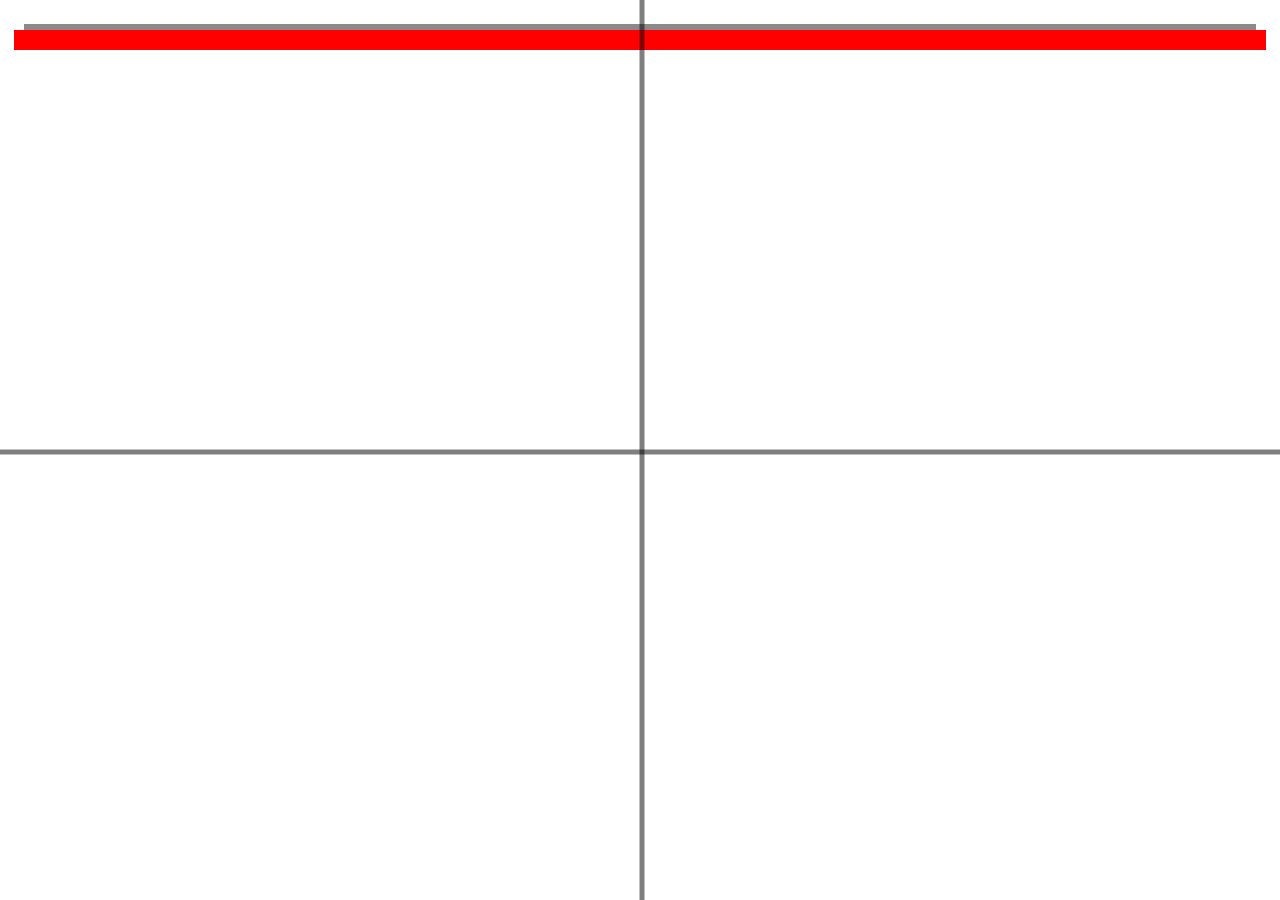
==== dl4ss-page/scrolly_telling/juanWorldChartScroller/index.html @ ccd2ecdf "Created Scrolly Telling Template. Started Juan's World Chart." ====
<!DOCTYPE html>
<meta charset="utf-8">

<head>
    <!-- Load libraries -->
    <script src="https://d3js.org/d3.v7.min.js"></script>
    <script src="https://unpkg.com/scrollama"></script>
    <link rel="stylesheet" href="stylesheet.css">

</head>

<body>

    <main>
        <section id="background">

        </section>
        <section id="scrolly">

            <figure>
                <p id="contentScroll" center-step="1">Ptolemy`s World Map<br>A Virtual Tour</p>

                <p id="contentScroll" center-step="2">This is a story about Claudius Ptolemy and his world map, which
                    played a
                    significant
                    role in both
                    U.S. and World history. As you scroll, the story will progress on the left side of your screen.
                    On the right side, you`ll see images that correspond with the story. Pay attention to the
                    outlines that appear on the map. When you need more time to read or look at something, simply
                    stop scrolling. Sometimes you`ll be invited to click on a hyperlink, which will open a new
                    window on your computer. We hope you`ll enjoy our scrollytelling about Ptolemy`s world map!
                </p>

                <p id="contentScroll" center-step="3" class="left-location">
                    Claudius Ptolemy, who lived from approximately 100 CE to 170 CE, was a mathematician,
                    astrologer,
                    astronomer, and
                    geographer.
                </p>
                <img id="contentScroll" center-step="3" class="right-location"
                    src="https://static.wixstatic.com/media/5875bf_ecff626ee6744eb2a947378a1ea859c5~mv2.jpg">

                <p id="contentScroll" center-step="4" class="left-location">

                    He was of Greek descent but lived in Alexandria, Egypt.

                    <br><br>

                    <b>To explore Alexandria, Egypt and Greece on Google Earth,</b>
                    <a href="https://earth.google.com/web/search/Alexandria+Egypt/@31.22533488,29.9929628,-9.19573857a,60752.08211864d,35y,-0h,0t,0r/data=[base64]?authuser=0"
                        target="_blank" rel="noopener noreferrer">
                        click here
                    </a>.

                </p>
                <img id="contentScroll" center-step="4" class="right-location"
                    src="https://static.wixstatic.com/media/5875bf_e6d3c0e8cf214a338d42268654209457~mv2.png">

                <p id="contentScroll" center-step="5" class="left-location">

                    Around 150 CE, Ptolemy synthesized the extensive geographic knowledge of the Greek and Roman empires
                    in the work known as <i>Geography. Geography</i> evaluated previous measurements of the earth,
                    suggested
                    methods for projecting a spherical earth onto a plane, provided a topographical account of the
                    latitude and longitude of more than 8,000 locations throughout Europe, Asia, and Africa, explained
                    the role of astronomy in geography, and provided a mathematical guide for making maps of the Earth
                    and its regions.

                </p>
                <img id="contentScroll" center-step="5" class="right-location"
                    src="https://static.wixstatic.com/media/5875bf_56c305757fe04e22934abfa855e50df2~mv2.png">

                <p id="contentScroll" center-step="6" class="left-location">

                    After its creation, <i>Geography</i> disappeared for thousands of years, only to reappear as copies
                    in 13th
                    century Byzantium, along with maps created by Byzantine scribes using the information provided by
                    Ptolemy.

                </p>
                <img id="contentScroll" center-step="6" class="right-location"
                    src="https://static.wixstatic.com/media/5875bf_c37758a022f042acb209fef17c683fc5~mv2.png">

                <p id="contentScroll" center-step="7" class="left-location">

                    The information in <i>Geography</i> would have a profound impact on mapmaking, and in the latter
                    part of
                    the 15th century, Ptolemaic maps spread across Europe, thanks in part to the newly invented printing
                    press.

                </p>
                <img id="contentScroll" center-step="7" class="right-location"
                    src="https://static.wixstatic.com/media/5875bf_b12f6797f1a1410382b998e81cb0b588~mv2.png">

                <p id="contentScroll" center-step="8" class="left-location">

                    However, <i>Geography</i>-and the maps that it influenced-contained significant inaccuracies,
                    attributable
                    in part to Ptolemy's miscalculation of the size of the Earth, which he believed was smaller than it
                    is. This, too, would have a profound impact, famously leading Christopher to believe that he could
                    sail around the world in a shorter time than was actually the case.

                </p>
                <img id="contentScroll" center-step="8" class="right-location"
                    src="https://static.wixstatic.com/media/5875bf_5276abb7c66d4307ad64efb29ac551d6~mv2.png">

                <p id="contentScroll" center-step="9">
                    The map highlighted in this story was created in the 15th century from the information Ptolemy
                    provided. Like all maps, it tells its own story-what people knew and did not know about the world at
                    the time the map was made. <br><br> Before we continue take some time to study the map. What do you
                    notice?
                    What looks familiar and accurate? What looks unfamiliar or inaccurate? What do you wonder? <br><br>
                    When
                    you're ready, keep scrolling to learn more.
                </p>

                <img id="contentScroll" center-step="10"
                    src="https://static.wixstatic.com/media/5875bf_c70161013ebe4a5384411d37824033e8~mv2.jpg">

                <p id="contentScroll" center-step="11" class="left-location">

                    Ptolemy knew a lot about the Mediterranean region. For the Greeks, the Mediterranean was the center
                    of the inhabited world. Therefore, the region is represented fairly accurately on the map.


                </p>
                <div class="mapContainer" persistent="TRUE">
                    <img id="contentScroll" center-step="11" class="right-location" persistent="TRUE" transition="TRUE"
                        src="https://static.wixstatic.com/media/5875bf_c70161013ebe4a5384411d37824033e8~mv2.jpg">
                    <div class="highlight one" id="contentScroll" center-step="11"></div>
                    <div class="highlight two" id="contentScroll" center-step="12"></div>

                </div>




            </figure>

            <article>
                <div class="step" data-step="0"></div>

                <div class="spacer"></div>

                <div class="step" data-step="1"></div>
                <div class="spacer"></div>

                <div class="step" data-step="2"></div>
                <div class="spacer"></div>

                <div class="step" data-step="3"></div>
                <div class="spacer"></div>

                <div class="step" data-step="4"></div>
                <div class="spacer"></div>

                <div class="step" data-step="5"></div>
                <div class="spacer"></div>

                <div class="step" data-step="6"></div>
                <div class="spacer"></div>

                <div class="step" data-step="7"></div>
                <div class="spacer"></div>

                <div class="step" data-step="8"></div>
                <div class="spacer"></div>

                <div class="step" data-step="9"></div>
                <div class="spacer"></div>

                <div class="step" data-step="10"></div>
                <div class="spacer"></div>

                <div class="step" data-step="11"></div>
                <div class="spacer"></div>

                <div class="step" data-step="12"></div>
                <div class="spacer"></div>

                <div class="step" data-step="13"></div>
                <div class="spacer"></div>


            </article>

            <figure>
                <img id="imageScroll">
            </figure>
        </section>

        <section id="outro"></section>
    </main>

    <!-- Create a div where the graph will take place -->
    <div id="dataplot"></div>

    <script>
        // using d3 for convenience
        var main = d3.select("main");
        var scrolly = main.select("#scrolly");
        var figure = scrolly.select("figure");
        var article = scrolly.select("article");
        var step = article.selectAll(".step");
        var spacer = article.selectAll(".spacer");

        // const images = [
        //     "https://www.google.com/logos/doodles/2026/dr-martin-luther-king-jr-day-2026-6753651837110996-2x.png",
        //     "https://www.google.com/logos/doodles/2025/mothers-day-2025-dec-22-6753651837110688-2x.png",
        //     "https://www.google.com/logos/doodles/2025/thanksgiving-2025-6753651837111179.2-2x.png",
        //     "https://www.google.com/logos/doodles/2025/googles-27th-birthday-6753651837110886.2-2x.png"
        // ];

        // initialize the scrollama
        var scroller = scrollama();


        // generic window resize listener event
        function handleResize() {
            // 1. update height of step elements
            // var stepH = Math.floor(window.innerHeight * 0.75);

            var stepH = 500;
            step.style("height", stepH + "px");

            spacer.style("height", "500px");

            var figureHeight = window.innerHeight / 1.5;
            var figureMarginTop = (window.innerHeight - figureHeight) / 2;

            figure
                .style("height", figureHeight + "px")
                .style("top", figureMarginTop + "px");


            // 3. tell scrollama to update new element dimensions
            // scroller.resize();
        }

        // scrollama event handlers
        function handleStepEnter(response) {

            // var centerElement = document.querySelector("[center-step ='" + `${response.index}` + "']");

            currentElement = d3.selectAll("[center-step ='" + `${response.index}` + "']");

            currentElement.classed("is-current", true);

            // add color to current step only
            step.classed("is-active", function (d, i) {
                return i === response.index;
            });

            var currentElement = document.querySelector("[data-step ='" + `${response.index}` + "']");

            currentElement.classList.remove("is-fading-out");
        }

        function handleStepExit(response) {
            console.log(response);
            // response = { element, direction, index }

            d3.select("[center-step ='" + `${response.index}` + "']").classed("is-current", false);


            // add color to current step only
            step.classed("is-fading-out", function (d, i) {
                return i === response.index;
            });

            var currentElement = document.querySelector("[data-step ='" + `${response.index}` + "']");

            currentElement.classList.remove("is-active");
        }

        function handleStepProgress(response) {
            console.log(response);

            let opacity;

            // Defining the current element;
            currentElement = d3.selectAll("[center-step ='" + `${response.index}` + "']");
            allElements = d3.selectAll("#contentScroll:not([center-step ='" + `${response.index}` + "'])");

            // Selecting persistent element;
            persistentMap = d3.selectAll("[persistent = TRUE]")
            transitionMap = d3.selectAll("[transition = TRUE]")



            currentElement.classed("is-current", true);
            allElements.classed("is-current", false);

            if (response.progress <= 0.33) {

                // Fade in: from 0 to 1 over the first 33%
                opacity = (response.progress) * 3;

                // opacity = 1;

            } else if (response.progress > 0.33 && response.progress < 0.66) {

                // Stay at opacity 1 between 33% and 66%
                opacity = 1;

            } else {
                // Fade out: from 1 to 0 over the last 33%
                opacity = 3 - response.progress * 3;
                // opacity = 1;

            }

            // if (response.progress > 1) {
            //     currentElement.classed("is-current", false);
            // } else if (response.progress < 0) {
            //     currentElement.classed("is-current", false);
            // } else {
            //     currentElement.classed("is-current", true);
            // }

            currentElement.style("opacity", opacity);

            if (response.index === 11 && response.progress <= 0.33) {
                // Fade in: from 0 to 1 over the first 33%
                opacity = (response.progress) * 3;

                persistentMap.style("opacity", opacity);

            } else if (response.index === 13 && response.progress >= 0.66) {

                opacity = 3 - response.progress * 3;

                persistentMap.style("opacity", opacity);

            } else if (response.index >= 11 && response.index <= 13) {

                persistentMap.style("opacity", 1);

            }  else {

                persistentMap.style("opacity", 0);
            }

            if (response.index === 12 && response.progress > 0 && response.progress < 1) {
                d3.select(".mapContainer")
                    .classed("transition", true);
            } else {

                d3.select(".mapContainer")
                    .classed("transition", false);

            }

        }

        function init() {

            // Setup resize event listener
            window.addEventListener("resize", handleResize);

            // 1. force a resize on load to ensure proper dimensions are sent to scrollama
            handleResize();

            // window.addEventListener("resize", handleResize);

            // 2. setup the scroller passing options
            // 		this will also initialize trigger observations
            // 3. bind scrollama event handlers (this can be chained like below)
            scroller
                .setup({
                    step: "#scrolly article .step",
                    offset: 0.5,
                    progress: true,
                    debug: false
                })
                // .onStepEnter(handleStepEnter)
                // .onStepExit(handleStepExit);
                .onStepProgress(handleStepProgress);
        }

        // kick things off
        init();
    </script>

    <div class="debug-crosshair"></div>


</body>
---- dl4ss-page/scrolly_telling/juanWorldChartScroller/stylesheet.css ----
#scrolly {
    position: relative;
    background-color: #ffffff;
    padding: 1rem;
    width: 100%;
    box-sizing: border-box;
}

article {
    position: relative;
    padding: 0;
    /* max-width: 20rem; */
    /* margin: 0 auto; */
    width: 100%;
}

section {
    pointer-events: none;
    background: none;
    width: 100%;
    box-sizing: border-box;

}

figure {
    position: sticky;
    display: flex;
    align-items: center;
    justify-content: center;
    left: 1rem;
    width: 100%;
    margin: 0;
    background-color: #8a8a8a;

}

figure p {
    text-align: center;
    padding: 1rem;
    position: absolute;
    opacity: 0;
    font-size: 2rem;
    color: #000000;
    pointer-events: none;
    z-index: 999;

}

figure img {
    opacity: 0;
    width: 800px;
    object-fit: scale-down;
    max-height: fit-content;

}

figure p.is-current {
    opacity: 1;
    pointer-events: auto;
    z-index: 999;
}

.step-content {
    position: relative;
    width: 100%;
}

.left-location,
.right-location {
    position: absolute;
}

.left-location {
    left: 0%;
    width: 500px;
}

.right-location {
    right: 5%;
    width: 500px;
    object-fit: scale-down;
}

/* figure img.is-current {
    opacity: 1;
} */

.spacer {
    margin: 0;
    color: #ffffff;
    background-color: rgba(95, 68, 68, 0);
    opacity: 0;
    outline: 10px solid red;
}

.step {
    margin: 0;
    color: #ffffff;
    background-color: rgba(95, 68, 68, 0);
    opacity: 1;
    /* Adjust outline for debug help */
    outline: 10px solid red;
    z-index: 0;
}

.step:last-child {
    margin-bottom: 5rem;
    /* I'm sure there's a way to programatically center the last child, but this works for now.*/
    opacity: 1;
}

.step.is-fading-in p {
    /* background-color: goldenrod;
    color: #3b3b3b; */
    position: sticky;
    place-items: center;
    top: 50%;
    /* transform: translateY(-50%); */
    margin: 0;
}

.step.is-active p {
    background-color: goldenrod;
    color: #3b3b3b;
    position: sticky;
    top: 50%;
    /* transform: translateY(-50%); */
    margin: 0;
}

.step.is-fading-out p {
    /* background-color: goldenrod;
    color: #3b3b3b; */
    position: sticky;
    top: 50%;
    /* transform: translateY(-50%); */
    margin: 0;
}

.step p {
    text-align: center;
    padding: 1rem;
    font-size: 1.5rem;
    background-color: #3b3b3b;
}

.debug-crosshair {
    position: fixed;
    top: 0;
    left: 0;
    opacity: 1;
    width: 100vw;
    height: 100vh;
    pointer-events: none;
}

.debug-crosshair::before,
.debug-crosshair::after {
    content: "";
    position: absolute;
    background: rgba(0, 0, 0, 0.5);
}

/* Vertical line */
.debug-crosshair::before {
    width: 5px;
    height: 100%;
    left: 50%;
    transform: translateX(-0.5px);
}

/* Horizontal line */
.debug-crosshair::after {
    height: 5px;
    width: 100%;
    top: 50%;
    transform: translateY(-0.5px);
}
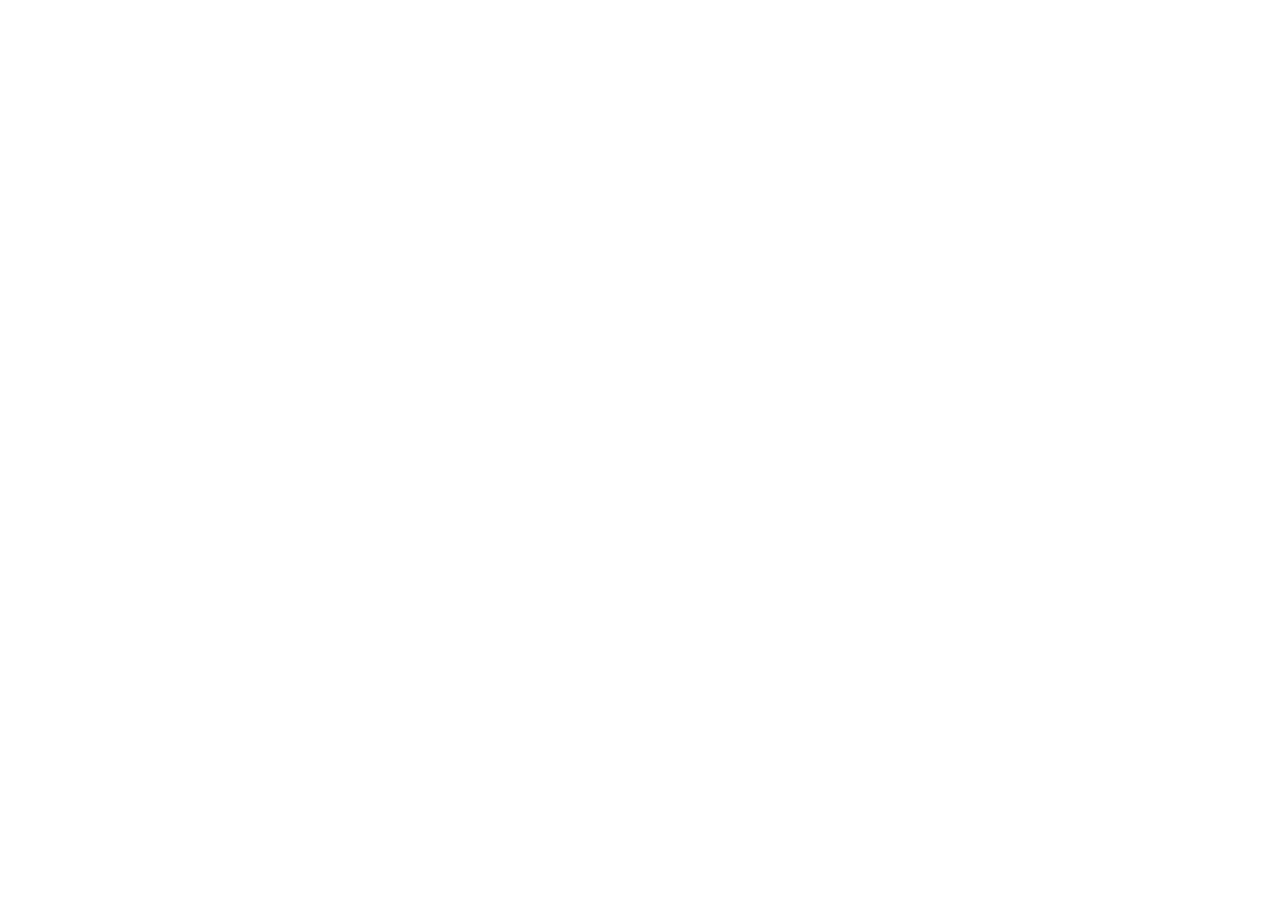
==== commit a9caa7dc: "Fixed an issue with steps entering and exiting in the template. Started to add de la Cosa content." ====
--- a/dl4ss-page/scrolly_telling/juanWorldChartScroller/index.html
+++ b/dl4ss-page/scrolly_telling/juanWorldChartScroller/index.html
@@ -2,6 +2,9 @@
 <meta charset="utf-8">
 
 <head>
+
+    <!-- This is a template for scrolly tellers. This can
+     either be for gradual progress or discrete steps. -->
     <!-- Load libraries -->
     <script src="https://d3js.org/d3.v7.min.js"></script>
     <script src="https://unpkg.com/scrollama"></script>
@@ -12,176 +15,48 @@
 <body>
 
     <main>
+        <!-- Currently unused -->
         <section id="background">
 
         </section>
         <section id="scrolly">
 
             <figure>
-                <p id="contentScroll" center-step="1">Ptolemy`s World Map<br>A Virtual Tour</p>
-
-                <p id="contentScroll" center-step="2">This is a story about Claudius Ptolemy and his world map, which
-                    played a
-                    significant
-                    role in both
-                    U.S. and World history. As you scroll, the story will progress on the left side of your screen.
-                    On the right side, you`ll see images that correspond with the story. Pay attention to the
-                    outlines that appear on the map. When you need more time to read or look at something, simply
-                    stop scrolling. Sometimes you`ll be invited to click on a hyperlink, which will open a new
-                    window on your computer. We hope you`ll enjoy our scrollytelling about Ptolemy`s world map!
+                <!-- Add as many steps as needed.
+                 The nummber of content steps should match up to the number of data steps. -->
+                <p id="contentScroll" center-step="1"><b>Juan de la Cosa's World Chart</b><br>A Virtual Tour</p>
+
+                <p id="contentScroll" center-step="2">
+                    This is a story is a story about Juan de la Cosa's 1500 World Chart, which was one of the first
+                    European world maps to show North and South America across the Atlantic Ocean. As you scroll, the
+                    story will progress on the left side of your screen. On the right side, you'll see images that
+                    correspond with the story. Pay attention to the outlines that appear on the map. When you need more
+                    time to read or look at something, simply stop scrolling. Sometimes you'll be invited to click on a
+                    hyperlink, which will open a new window on your computer. We hope you'll enjoy our scrollytelling
+                    about Juan de la Cosa's world map!
                 </p>
 
                 <p id="contentScroll" center-step="3" class="left-location">
-                    Claudius Ptolemy, who lived from approximately 100 CE to 170 CE, was a mathematician,
-                    astrologer,
-                    astronomer, and
-                    geographer.
+                    Juan de la Cosa was a Spanish pilot and navigator who sailed to the Americas seven times, including
+                    on the first three of Christopher Columbus's famous voyages.
+
                 </p>
                 <img id="contentScroll" center-step="3" class="right-location"
-                    src="https://static.wixstatic.com/media/5875bf_ecff626ee6744eb2a947378a1ea859c5~mv2.jpg">
+                    src="https://static.wixstatic.com/media/5875bf_987e71e0d5324e428f1b5a449fad8c8b~mv2.webp">
 
                 <p id="contentScroll" center-step="4" class="left-location">
-
-                    He was of Greek descent but lived in Alexandria, Egypt.
-
-                    <br><br>
-
-                    <b>To explore Alexandria, Egypt and Greece on Google Earth,</b>
-                    <a href="https://earth.google.com/web/search/Alexandria+Egypt/@31.22533488,29.9929628,-9.19573857a,60752.08211864d,35y,-0h,0t,0r/data=[base64]?authuser=0"
-                        target="_blank" rel="noopener noreferrer">
-                        click here
-                    </a>.
+                    In fact, de la Cosa was the owner of the <i>Santa Maria</i>, one of the three ships that sailed with
+                    Columbus in 1492.
+
 
                 </p>
                 <img id="contentScroll" center-step="4" class="right-location"
-                    src="https://static.wixstatic.com/media/5875bf_e6d3c0e8cf214a338d42268654209457~mv2.png">
-
-                <p id="contentScroll" center-step="5" class="left-location">
-
-                    Around 150 CE, Ptolemy synthesized the extensive geographic knowledge of the Greek and Roman empires
-                    in the work known as <i>Geography. Geography</i> evaluated previous measurements of the earth,
-                    suggested
-                    methods for projecting a spherical earth onto a plane, provided a topographical account of the
-                    latitude and longitude of more than 8,000 locations throughout Europe, Asia, and Africa, explained
-                    the role of astronomy in geography, and provided a mathematical guide for making maps of the Earth
-                    and its regions.
-
-                </p>
-                <img id="contentScroll" center-step="5" class="right-location"
-                    src="https://static.wixstatic.com/media/5875bf_56c305757fe04e22934abfa855e50df2~mv2.png">
-
-                <p id="contentScroll" center-step="6" class="left-location">
-
-                    After its creation, <i>Geography</i> disappeared for thousands of years, only to reappear as copies
-                    in 13th
-                    century Byzantium, along with maps created by Byzantine scribes using the information provided by
-                    Ptolemy.
-
-                </p>
-                <img id="contentScroll" center-step="6" class="right-location"
-                    src="https://static.wixstatic.com/media/5875bf_c37758a022f042acb209fef17c683fc5~mv2.png">
-
-                <p id="contentScroll" center-step="7" class="left-location">
-
-                    The information in <i>Geography</i> would have a profound impact on mapmaking, and in the latter
-                    part of
-                    the 15th century, Ptolemaic maps spread across Europe, thanks in part to the newly invented printing
-                    press.
-
-                </p>
-                <img id="contentScroll" center-step="7" class="right-location"
-                    src="https://static.wixstatic.com/media/5875bf_b12f6797f1a1410382b998e81cb0b588~mv2.png">
-
-                <p id="contentScroll" center-step="8" class="left-location">
-
-                    However, <i>Geography</i>-and the maps that it influenced-contained significant inaccuracies,
-                    attributable
-                    in part to Ptolemy's miscalculation of the size of the Earth, which he believed was smaller than it
-                    is. This, too, would have a profound impact, famously leading Christopher to believe that he could
-                    sail around the world in a shorter time than was actually the case.
-
-                </p>
-                <img id="contentScroll" center-step="8" class="right-location"
-                    src="https://static.wixstatic.com/media/5875bf_5276abb7c66d4307ad64efb29ac551d6~mv2.png">
-
-                <p id="contentScroll" center-step="9">
-                    The map highlighted in this story was created in the 15th century from the information Ptolemy
-                    provided. Like all maps, it tells its own story-what people knew and did not know about the world at
-                    the time the map was made. <br><br> Before we continue take some time to study the map. What do you
-                    notice?
-                    What looks familiar and accurate? What looks unfamiliar or inaccurate? What do you wonder? <br><br>
-                    When
-                    you're ready, keep scrolling to learn more.
-                </p>
-
-                <img id="contentScroll" center-step="10"
-                    src="https://static.wixstatic.com/media/5875bf_c70161013ebe4a5384411d37824033e8~mv2.jpg">
-
-                <p id="contentScroll" center-step="11" class="left-location">
-
-                    Ptolemy knew a lot about the Mediterranean region. For the Greeks, the Mediterranean was the center
-                    of the inhabited world. Therefore, the region is represented fairly accurately on the map.
-
-
-                </p>
-                <div class="mapContainer" persistent="TRUE">
-                    <img id="contentScroll" center-step="11" class="right-location" persistent="TRUE" transition="TRUE"
-                        src="https://static.wixstatic.com/media/5875bf_c70161013ebe4a5384411d37824033e8~mv2.jpg">
-                    <div class="highlight one" id="contentScroll" center-step="11"></div>
-                    <div class="highlight two" id="contentScroll" center-step="12"></div>
-
-                </div>
-
-
-
+                    src="https://static.wixstatic.com/media/5875bf_90a50f2215fb435bb5cf165d2b7d291d~mv2.png">
 
             </figure>
 
             <article>
-                <div class="step" data-step="0"></div>
-
-                <div class="spacer"></div>
-
-                <div class="step" data-step="1"></div>
-                <div class="spacer"></div>
-
-                <div class="step" data-step="2"></div>
-                <div class="spacer"></div>
-
-                <div class="step" data-step="3"></div>
-                <div class="spacer"></div>
-
-                <div class="step" data-step="4"></div>
-                <div class="spacer"></div>
-
-                <div class="step" data-step="5"></div>
-                <div class="spacer"></div>
-
-                <div class="step" data-step="6"></div>
-                <div class="spacer"></div>
-
-                <div class="step" data-step="7"></div>
-                <div class="spacer"></div>
-
-                <div class="step" data-step="8"></div>
-                <div class="spacer"></div>
-
-                <div class="step" data-step="9"></div>
-                <div class="spacer"></div>
-
-                <div class="step" data-step="10"></div>
-                <div class="spacer"></div>
-
-                <div class="step" data-step="11"></div>
-                <div class="spacer"></div>
-
-                <div class="step" data-step="12"></div>
-                <div class="spacer"></div>
-
-                <div class="step" data-step="13"></div>
-                <div class="spacer"></div>
-
-
+                <!-- Intentionally left blank -->
             </article>
 
             <figure>
@@ -189,11 +64,9 @@
             </figure>
         </section>
 
+        <!-- Currently unused -->
         <section id="outro"></section>
     </main>
-
-    <!-- Create a div where the graph will take place -->
-    <div id="dataplot"></div>
 
     <script>
         // using d3 for convenience
@@ -204,13 +77,6 @@
         var step = article.selectAll(".step");
         var spacer = article.selectAll(".spacer");
 
-        // const images = [
-        //     "https://www.google.com/logos/doodles/2026/dr-martin-luther-king-jr-day-2026-6753651837110996-2x.png",
-        //     "https://www.google.com/logos/doodles/2025/mothers-day-2025-dec-22-6753651837110688-2x.png",
-        //     "https://www.google.com/logos/doodles/2025/thanksgiving-2025-6753651837111179.2-2x.png",
-        //     "https://www.google.com/logos/doodles/2025/googles-27th-birthday-6753651837110886.2-2x.png"
-        // ];
-
         // initialize the scrollama
         var scroller = scrollama();
 
@@ -231,36 +97,30 @@
             figure
                 .style("height", figureHeight + "px")
                 .style("top", figureMarginTop + "px");
-
-
-            // 3. tell scrollama to update new element dimensions
-            // scroller.resize();
         }
 
         // scrollama event handlers
         function handleStepEnter(response) {
 
-            // var centerElement = document.querySelector("[center-step ='" + `${response.index}` + "']");
-
             currentElement = d3.selectAll("[center-step ='" + `${response.index}` + "']");
 
+            // Tagging element as current
             currentElement.classed("is-current", true);
 
-            // add color to current step only
+            // Tagging element as active
             step.classed("is-active", function (d, i) {
                 return i === response.index;
             });
 
-            var currentElement = document.querySelector("[data-step ='" + `${response.index}` + "']");
+            // var currentElement = d3.selectAll("[data-step ='" + `${response.index}` + "']");
 
             currentElement.classList.remove("is-fading-out");
         }
 
         function handleStepExit(response) {
             console.log(response);
-            // response = { element, direction, index }
-
-            d3.select("[center-step ='" + `${response.index}` + "']").classed("is-current", false);
+
+            d3.selectAll("[center-step ='" + `${response.index}` + "']").classed("is-current", false);
 
 
             // add color to current step only
@@ -268,7 +128,7 @@
                 return i === response.index;
             });
 
-            var currentElement = document.querySelector("[data-step ='" + `${response.index}` + "']");
+            var currentElement = d3.selectAll("[data-step ='" + `${response.index}` + "']");
 
             currentElement.classList.remove("is-active");
         }
@@ -278,16 +138,12 @@
 
             let opacity;
 
-            // Defining the current element;
+            // Defining the current element and non-current elements;
             currentElement = d3.selectAll("[center-step ='" + `${response.index}` + "']");
             allElements = d3.selectAll("#contentScroll:not([center-step ='" + `${response.index}` + "'])");
 
-            // Selecting persistent element;
-            persistentMap = d3.selectAll("[persistent = TRUE]")
-            transitionMap = d3.selectAll("[transition = TRUE]")
-
-
-
+
+            // Tagging element as current and removing tag from others
             currentElement.classed("is-current", true);
             allElements.classed("is-current", false);
 
@@ -310,44 +166,33 @@
 
             }
 
-            // if (response.progress > 1) {
-            //     currentElement.classed("is-current", false);
-            // } else if (response.progress < 0) {
-            //     currentElement.classed("is-current", false);
-            // } else {
-            //     currentElement.classed("is-current", true);
-            // }
-
             currentElement.style("opacity", opacity);
 
-            if (response.index === 11 && response.progress <= 0.33) {
-                // Fade in: from 0 to 1 over the first 33%
-                opacity = (response.progress) * 3;
-
-                persistentMap.style("opacity", opacity);
-
-            } else if (response.index === 13 && response.progress >= 0.66) {
-
-                opacity = 3 - response.progress * 3;
-
-                persistentMap.style("opacity", opacity);
-
-            } else if (response.index >= 11 && response.index <= 13) {
-
-                persistentMap.style("opacity", 1);
-
-            }  else {
-
-                persistentMap.style("opacity", 0);
-            }
-
-            if (response.index === 12 && response.progress > 0 && response.progress < 1) {
-                d3.select(".mapContainer")
-                    .classed("transition", true);
-            } else {
-
-                d3.select(".mapContainer")
-                    .classed("transition", false);
+        }
+
+        // Attempting to make this cleaner
+
+        function divCreator(finalNumber, stepHeight) {
+
+            const target = document.querySelector("#scrolly > article");
+
+
+            for (let dataStep = 0; dataStep < finalNumber + 1; dataStep++) {
+
+                const newDiv = document.createElement("div");
+                newDiv.classList.add("step");
+                newDiv.setAttribute('data-step', dataStep);
+
+                const spacerDiv = document.createElement("div");
+                spacerDiv.classList.add("spacer");
+
+                // Adding steps to DOM
+                target.appendChild(newDiv);
+                target.appendChild(spacerDiv);
+
+                // Setting step height
+                newDiv.style.height = stepHeight + "px";
+                spacerDiv.style.height = "500" + "px";
 
             }
 
@@ -358,19 +203,18 @@
             // Setup resize event listener
             window.addEventListener("resize", handleResize);
 
-            // 1. force a resize on load to ensure proper dimensions are sent to scrollama
+            // Enter the number of reveal steps here! (Includes a step 0)
+            divCreator(25, 500);
+
+            // Force a resize on load to ensure proper dimensions are sent to scrollama
             handleResize();
 
-            // window.addEventListener("resize", handleResize);
-
-            // 2. setup the scroller passing options
-            // 		this will also initialize trigger observations
-            // 3. bind scrollama event handlers (this can be chained like below)
+            // Setup the scroller passing options
             scroller
                 .setup({
                     step: "#scrolly article .step",
                     offset: 0.5,
-                    progress: true,
+                    progress: true, // Set to false for discrete steps
                     debug: false
                 })
                 // .onStepEnter(handleStepEnter)
@@ -382,7 +226,8 @@
         init();
     </script>
 
-    <div class="debug-crosshair"></div>
+    <!-- Uncomment to see debugging center crosshairs  -->
+    <!-- <div class="debug-crosshair"></div> -->
 
 
 </body>
--- a/dl4ss-page/scrolly_telling/juanWorldChartScroller/stylesheet.css
+++ b/dl4ss-page/scrolly_telling/juanWorldChartScroller/stylesheet.css
@@ -54,7 +54,7 @@
 
 }
 
-figure p.is-current {
+figure .is-current {
     opacity: 1;
     pointer-events: auto;
     z-index: 999;
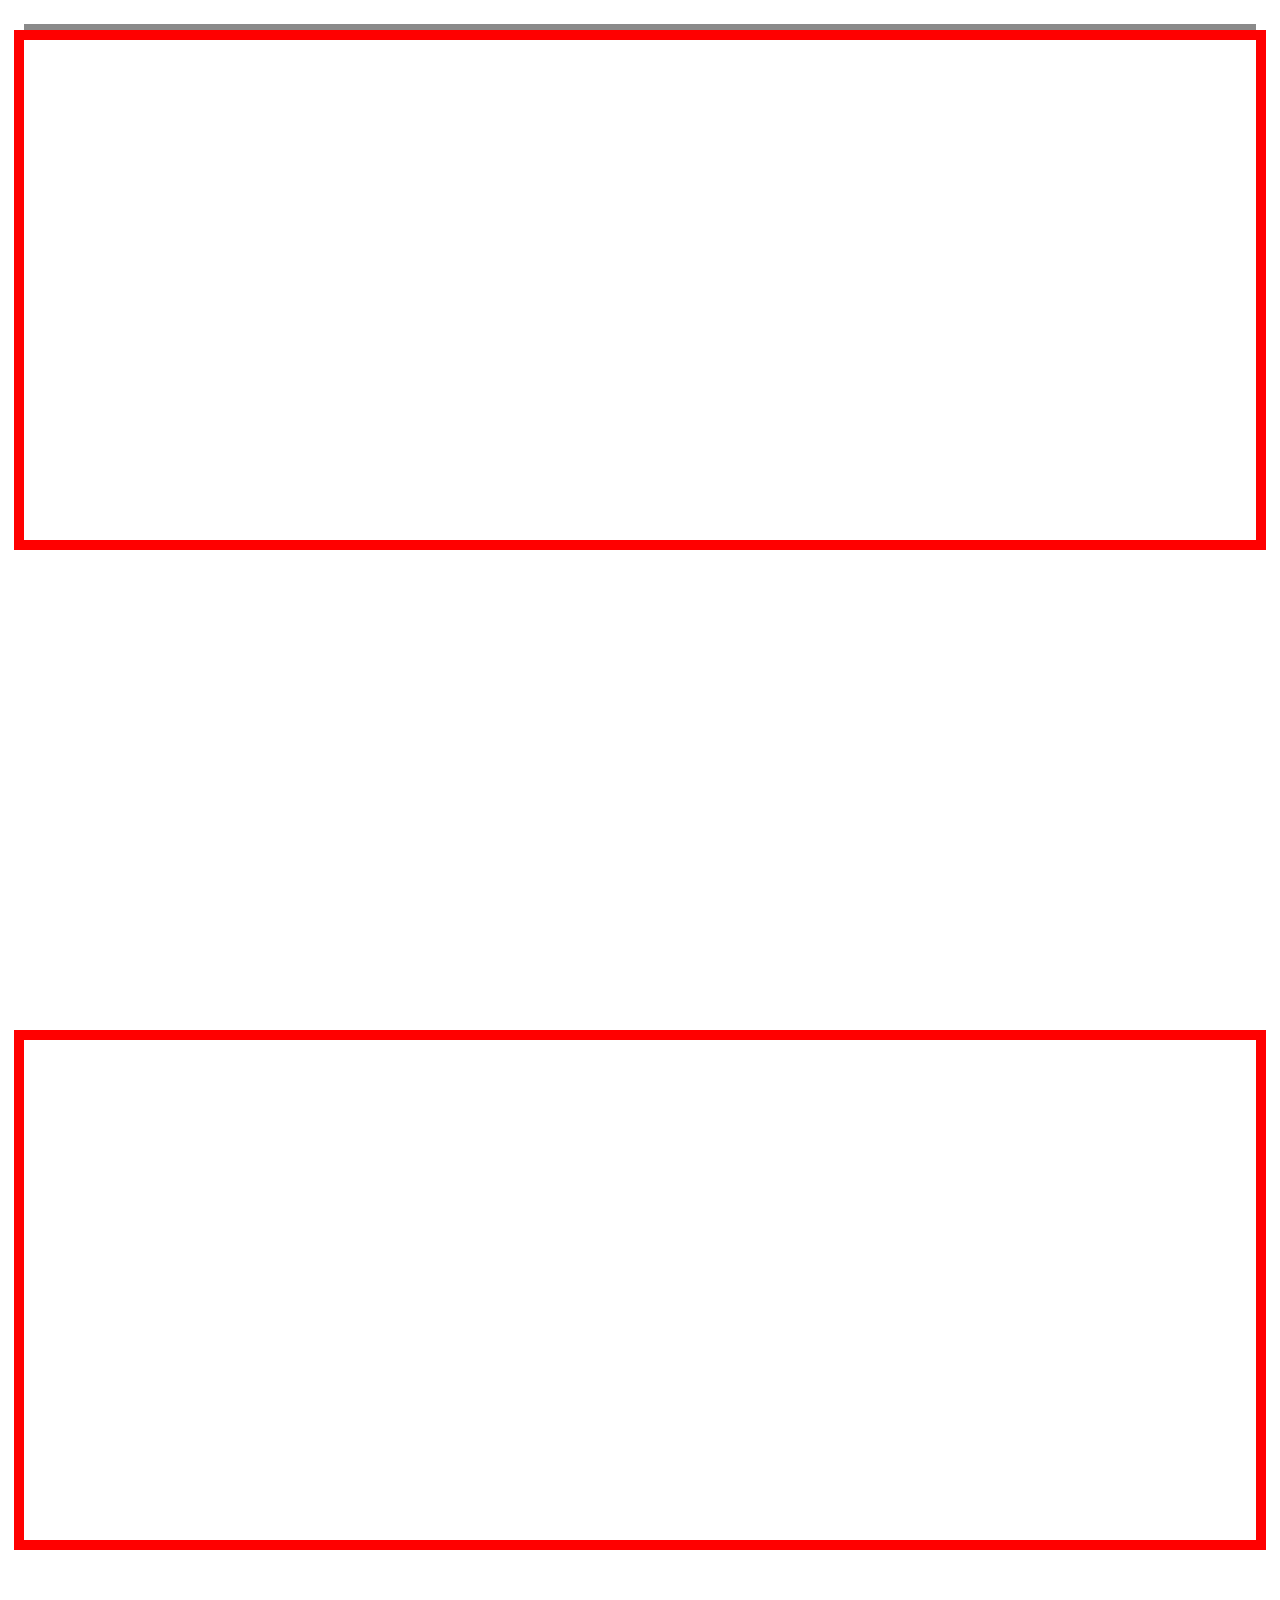
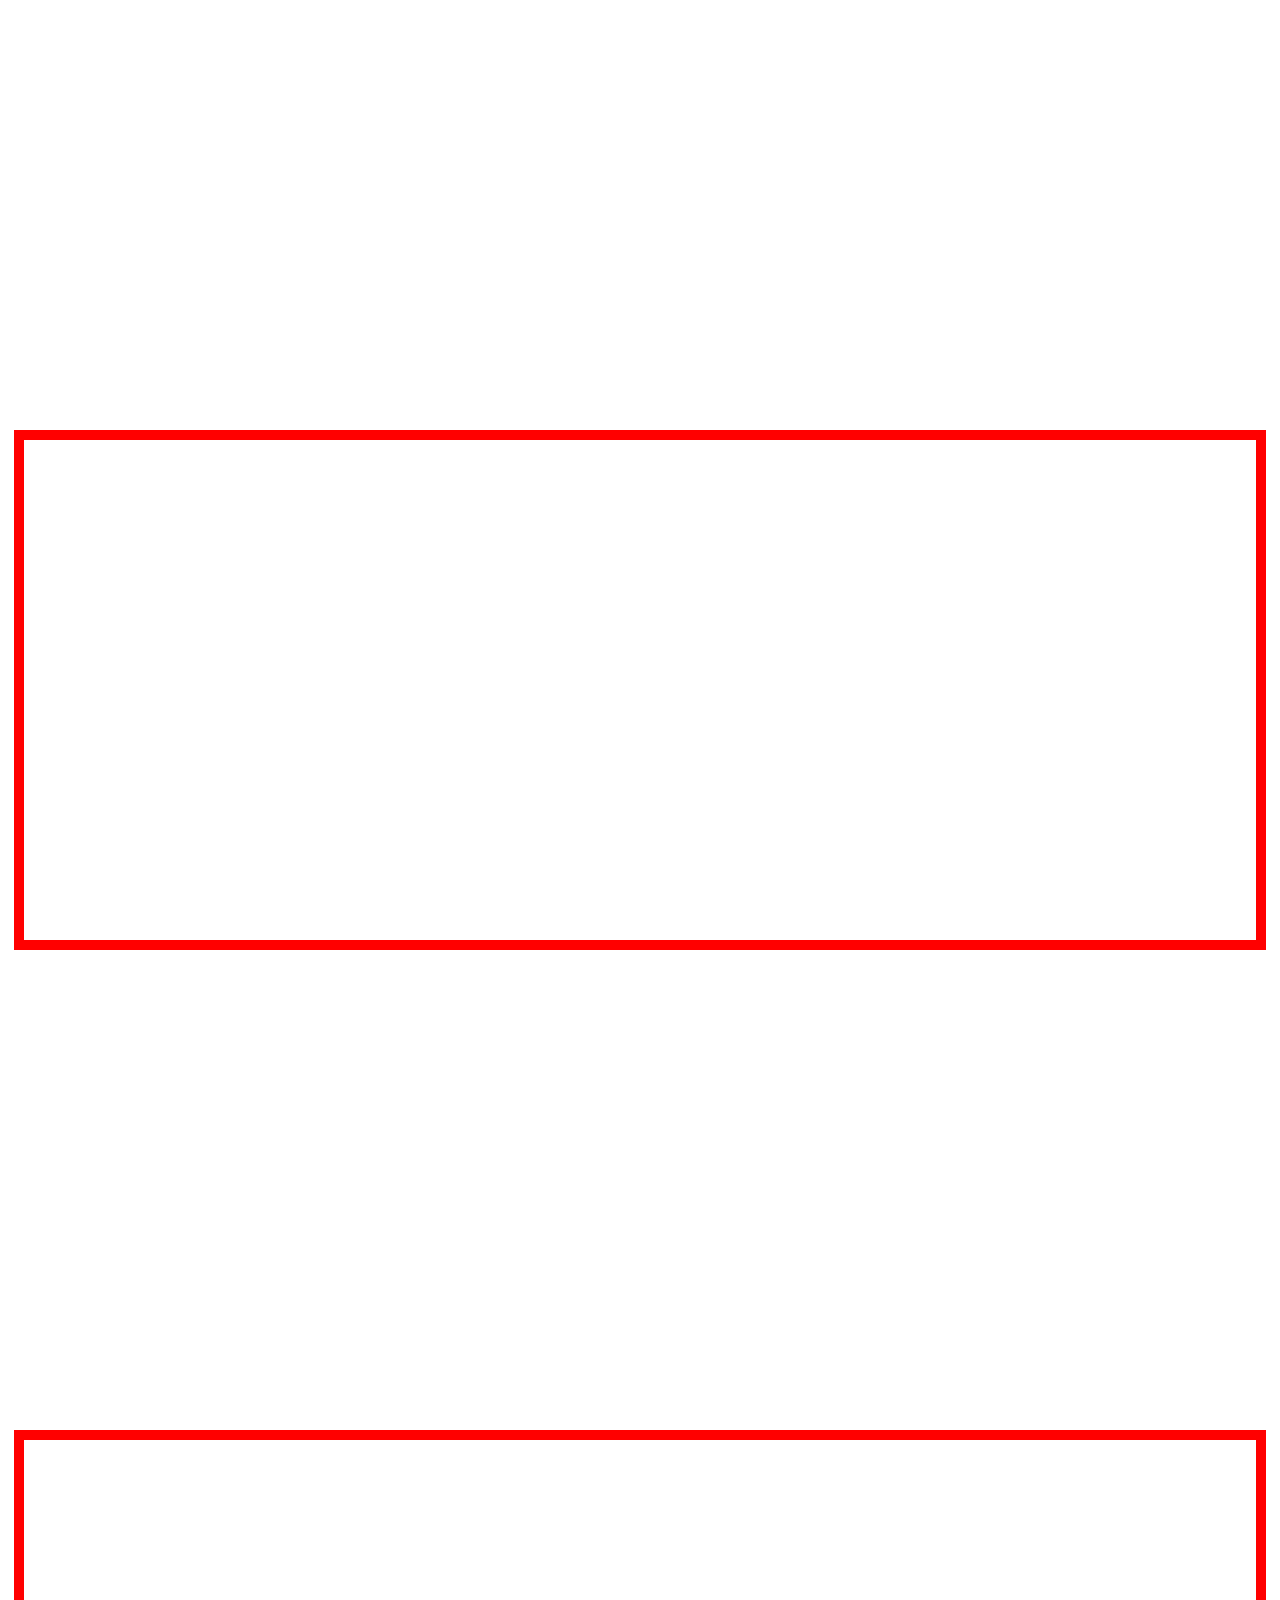
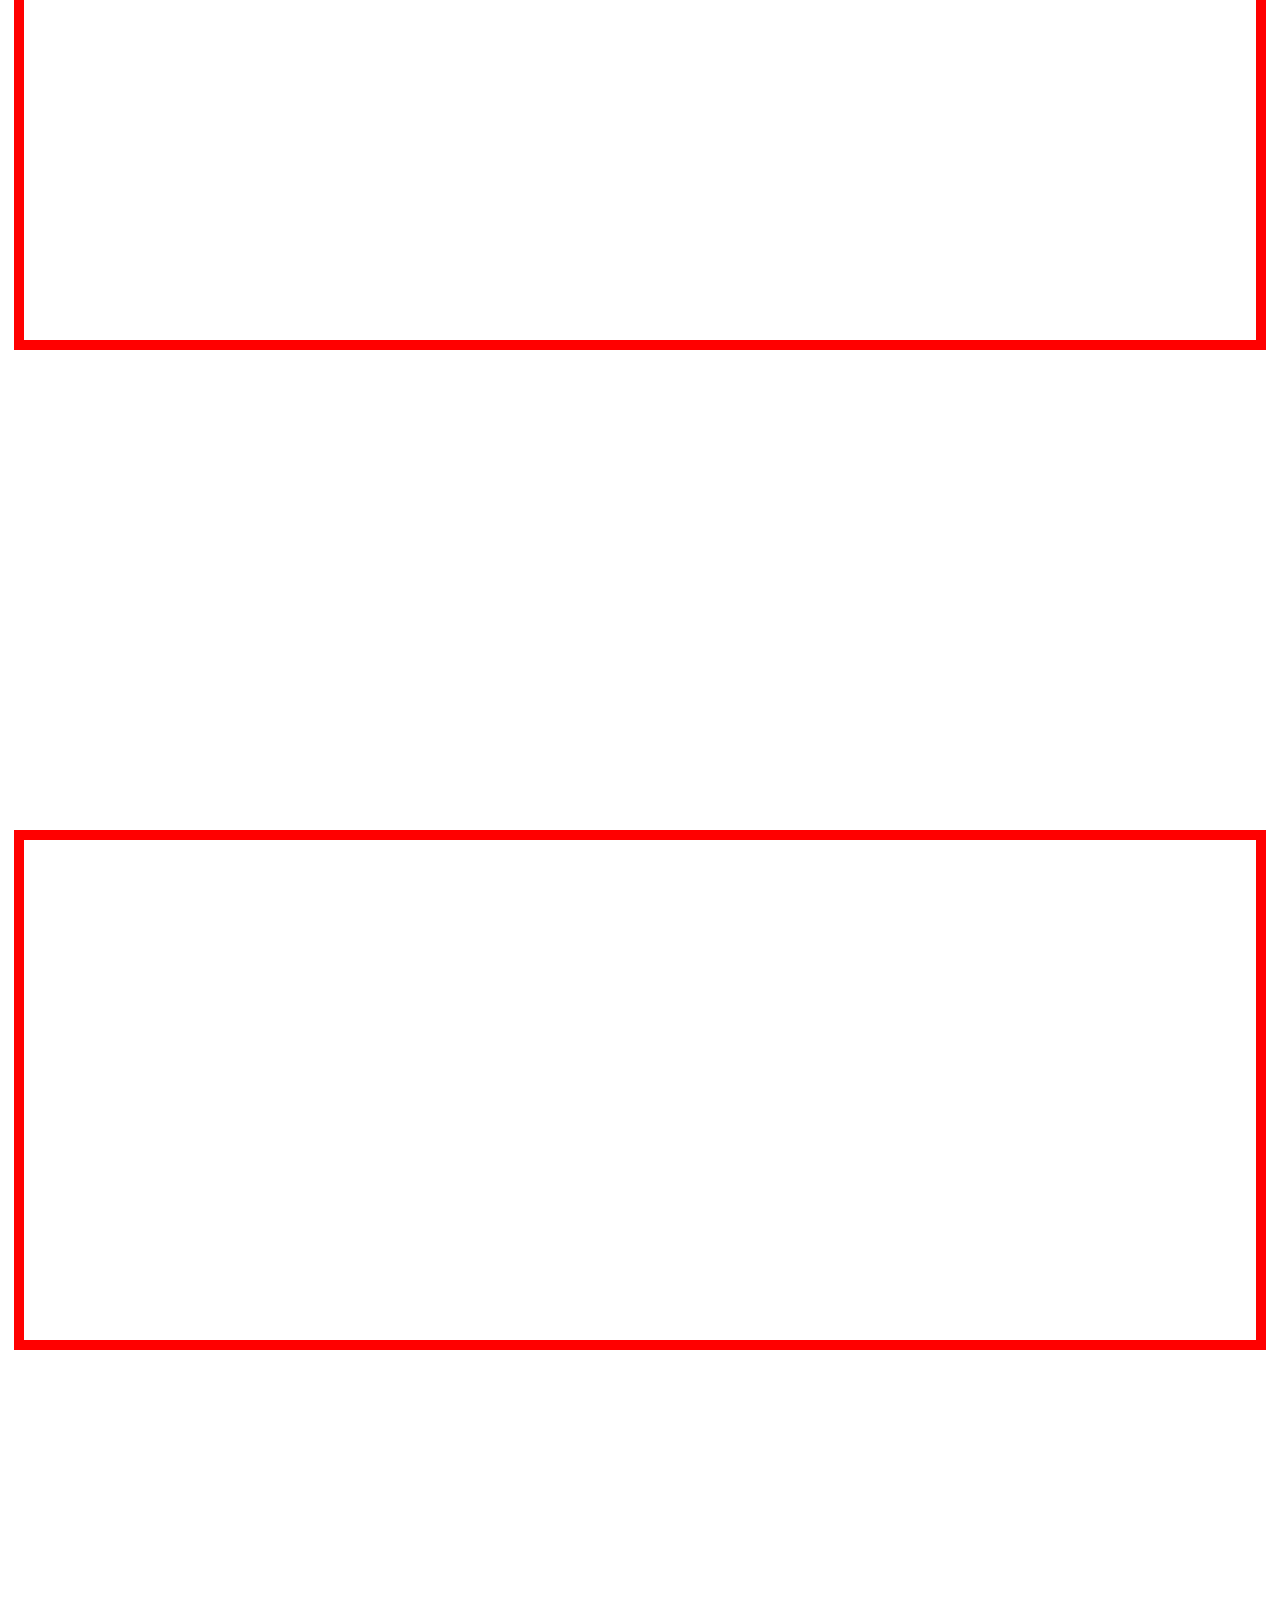
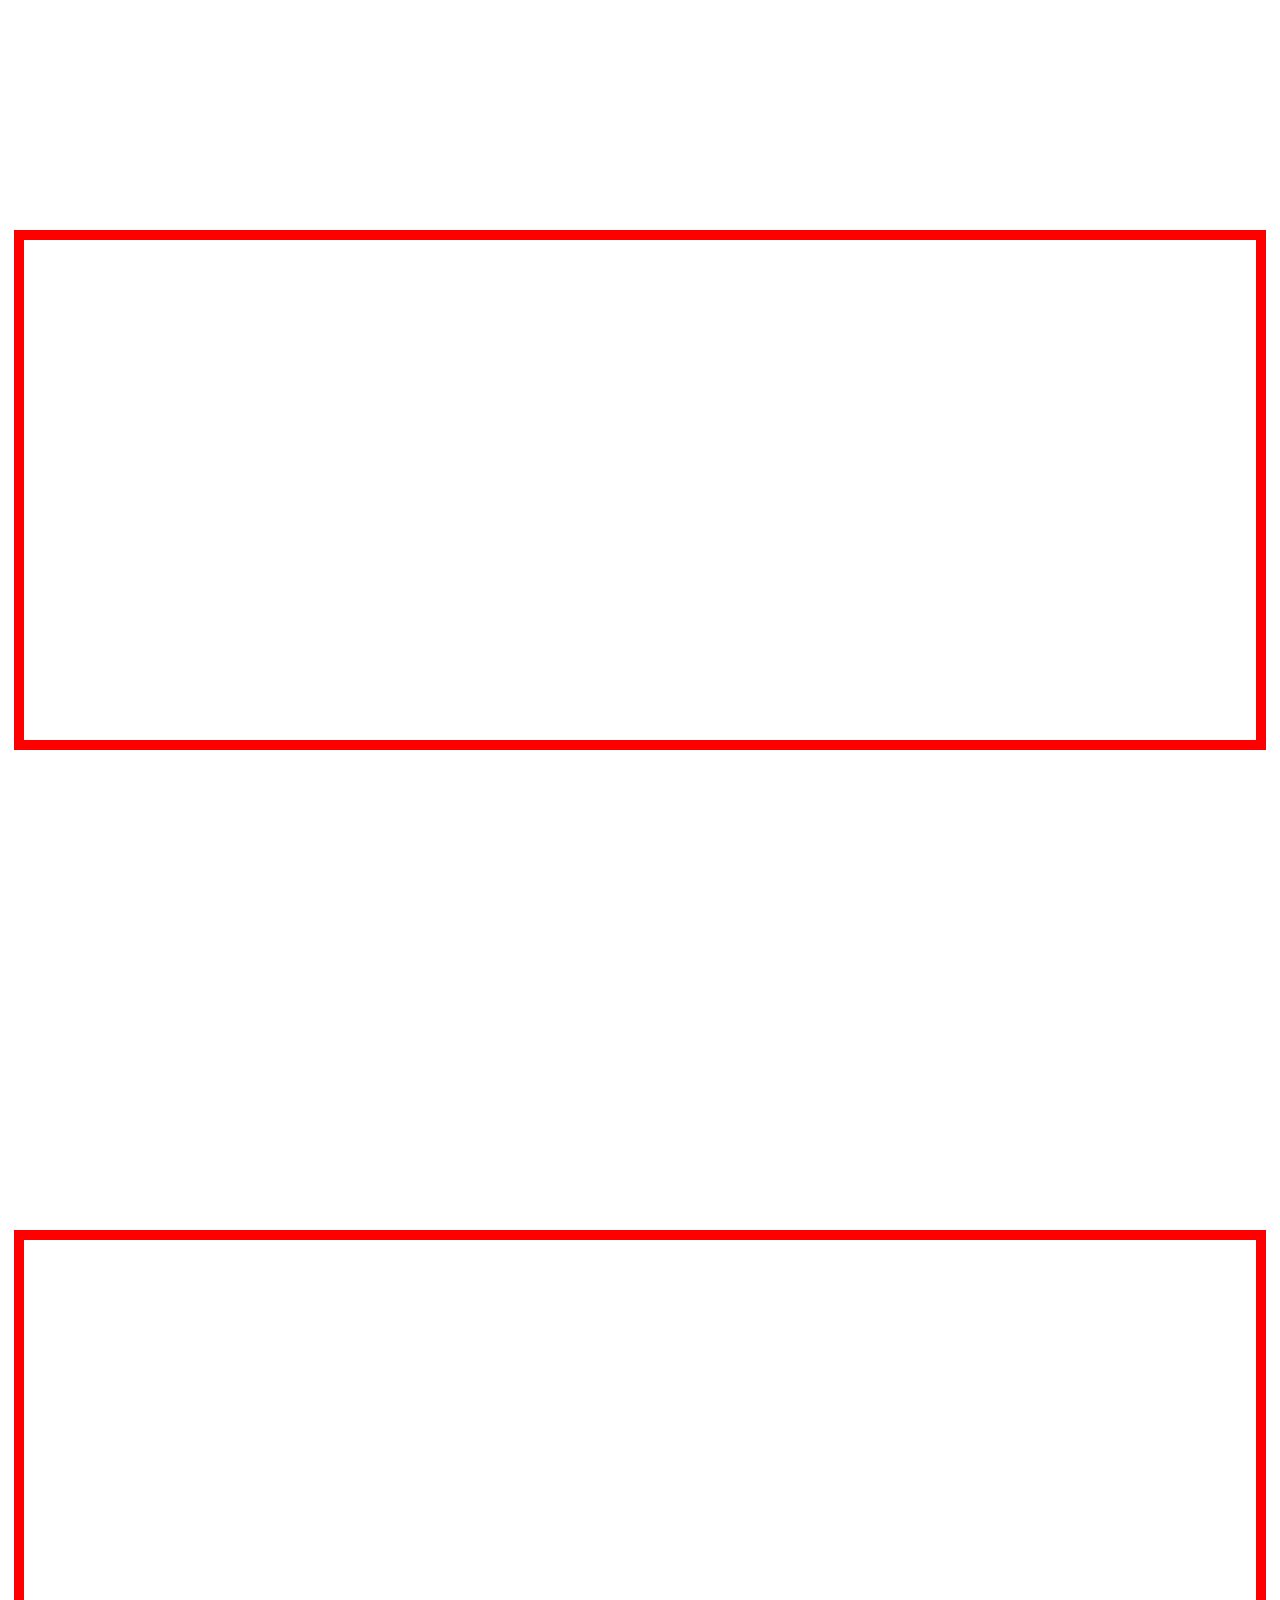
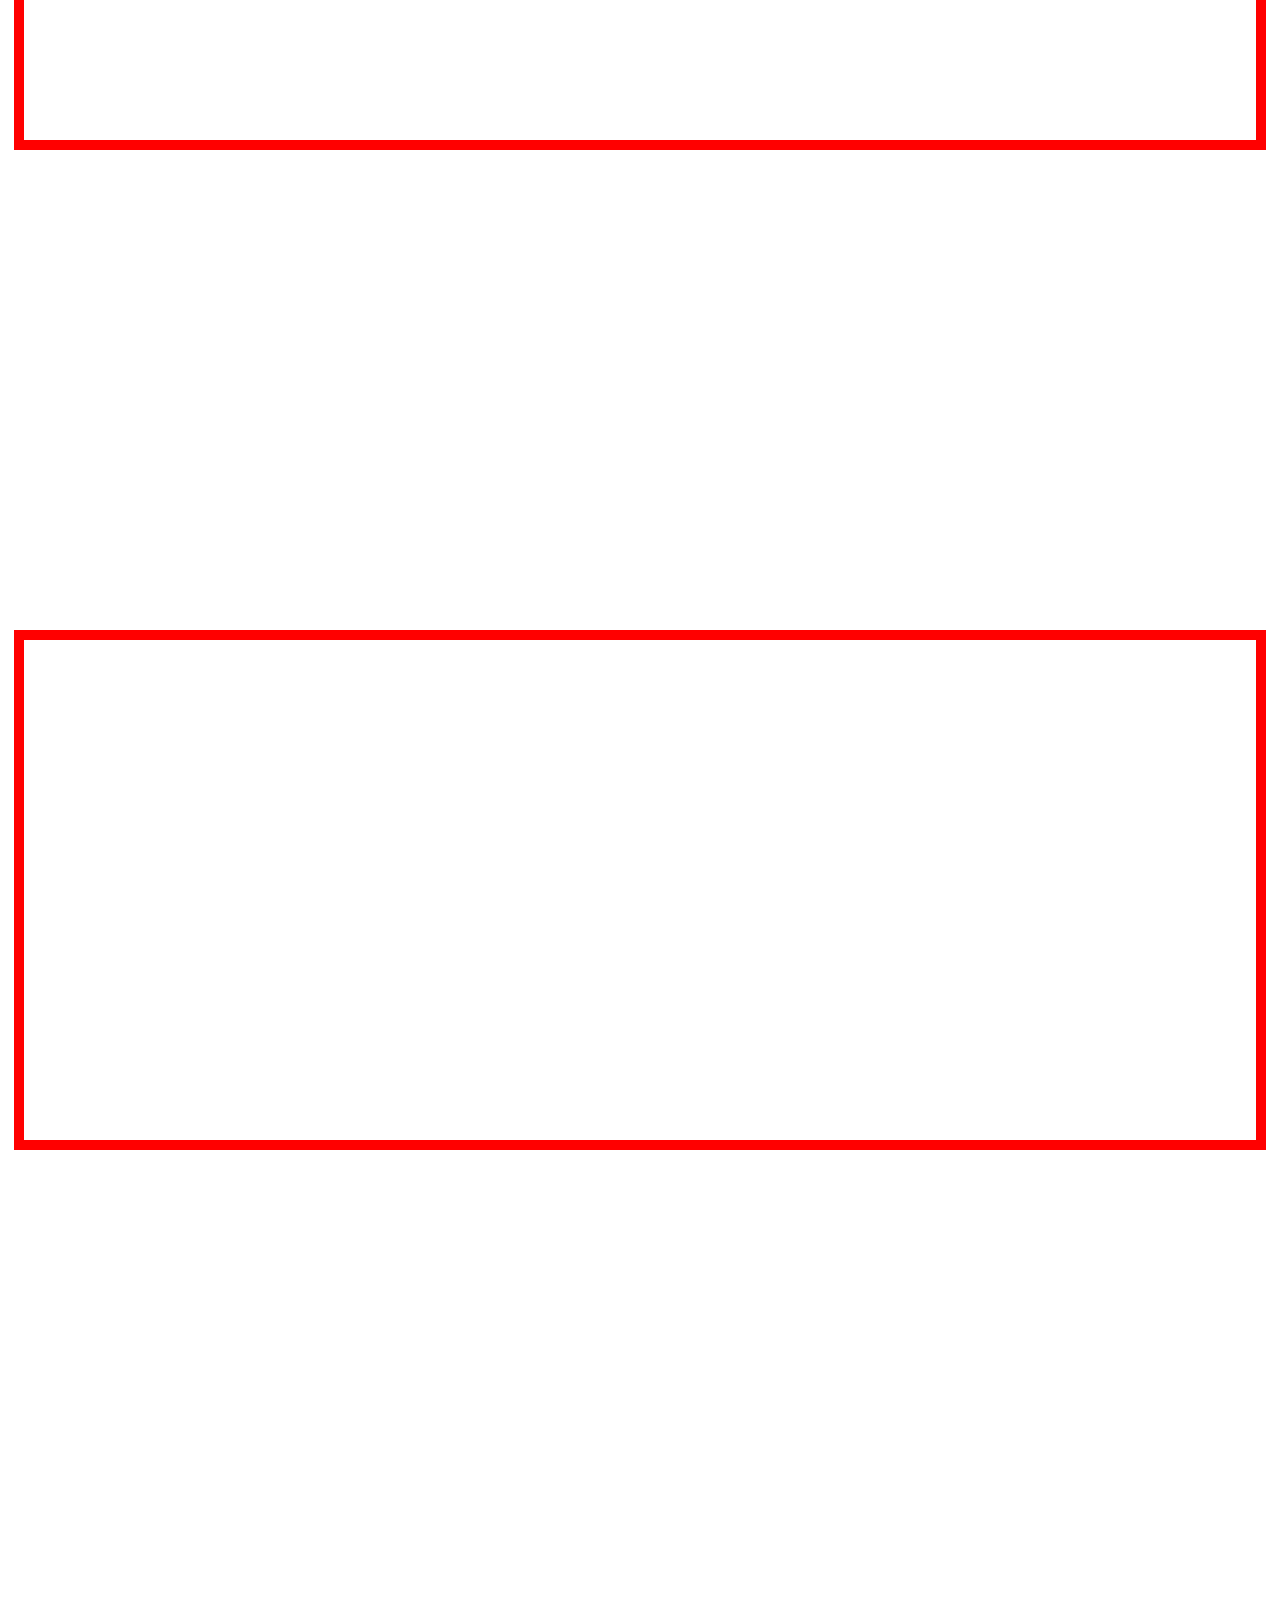
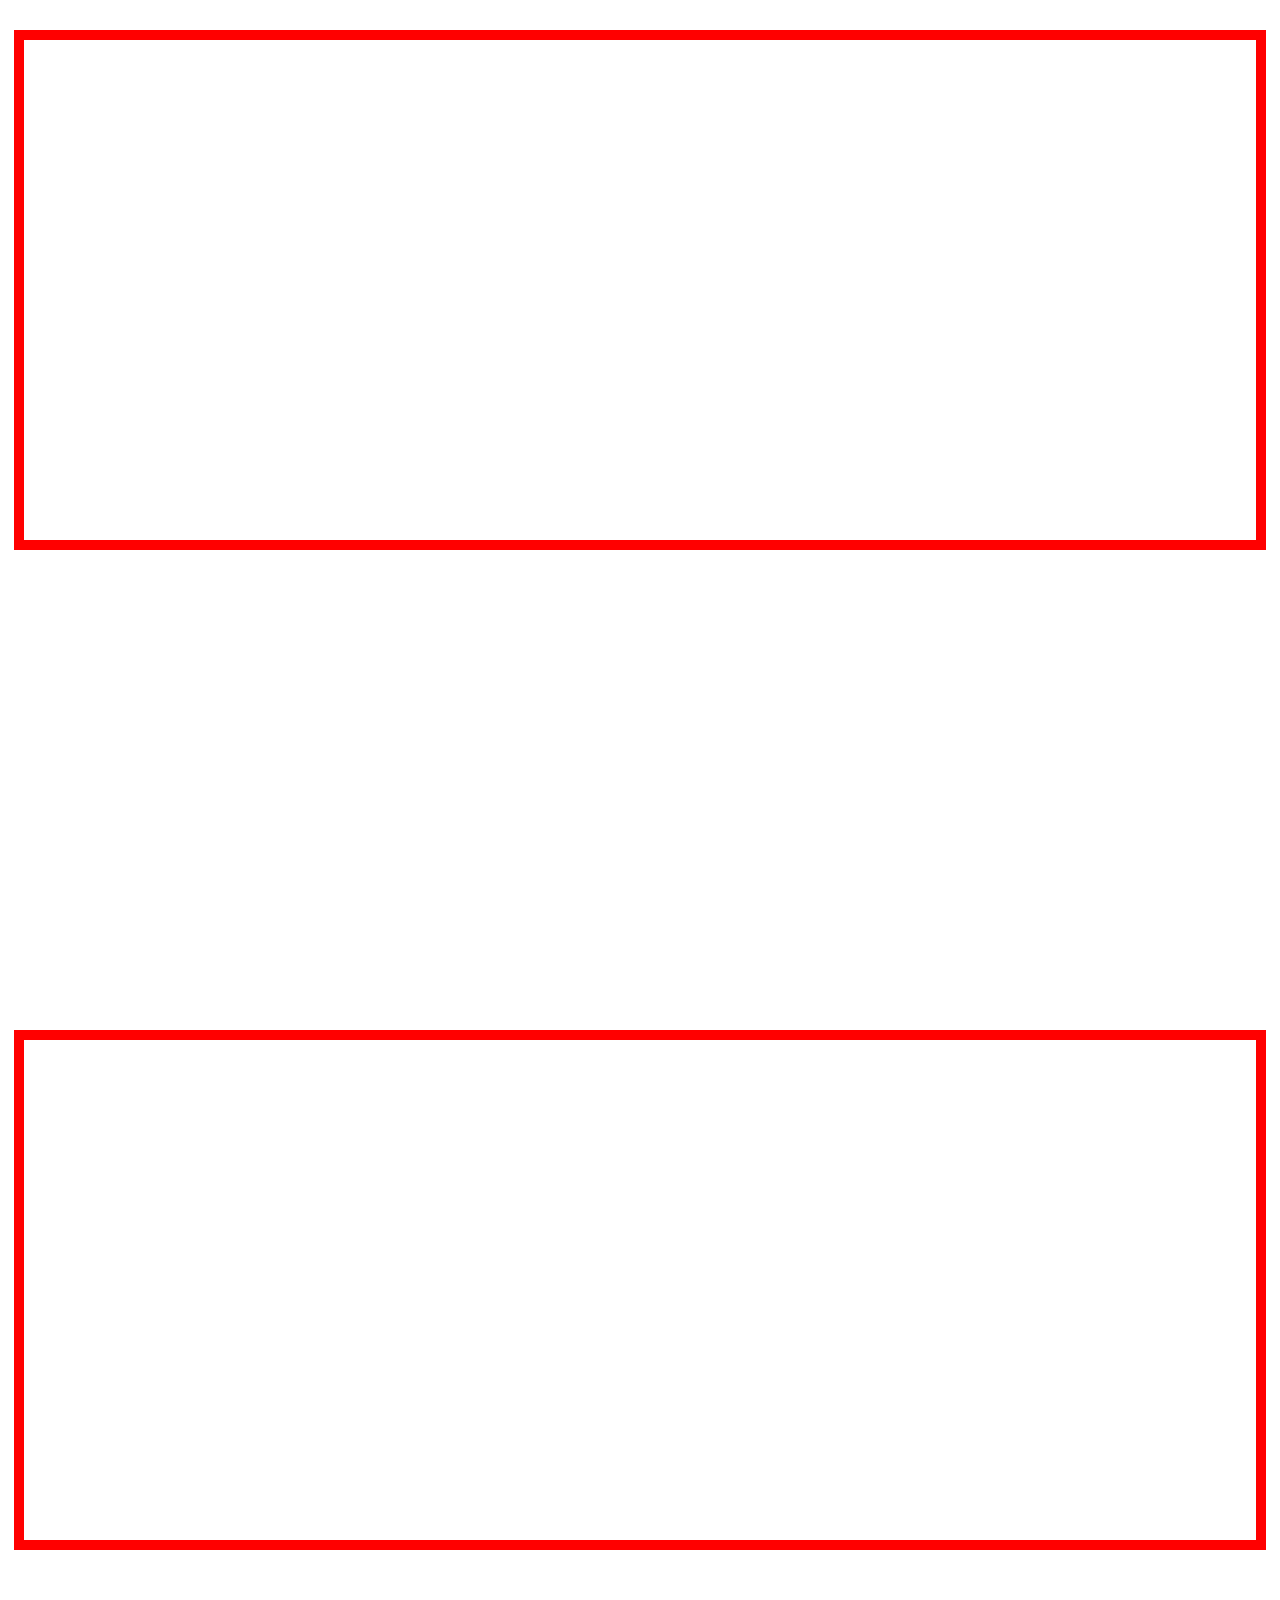
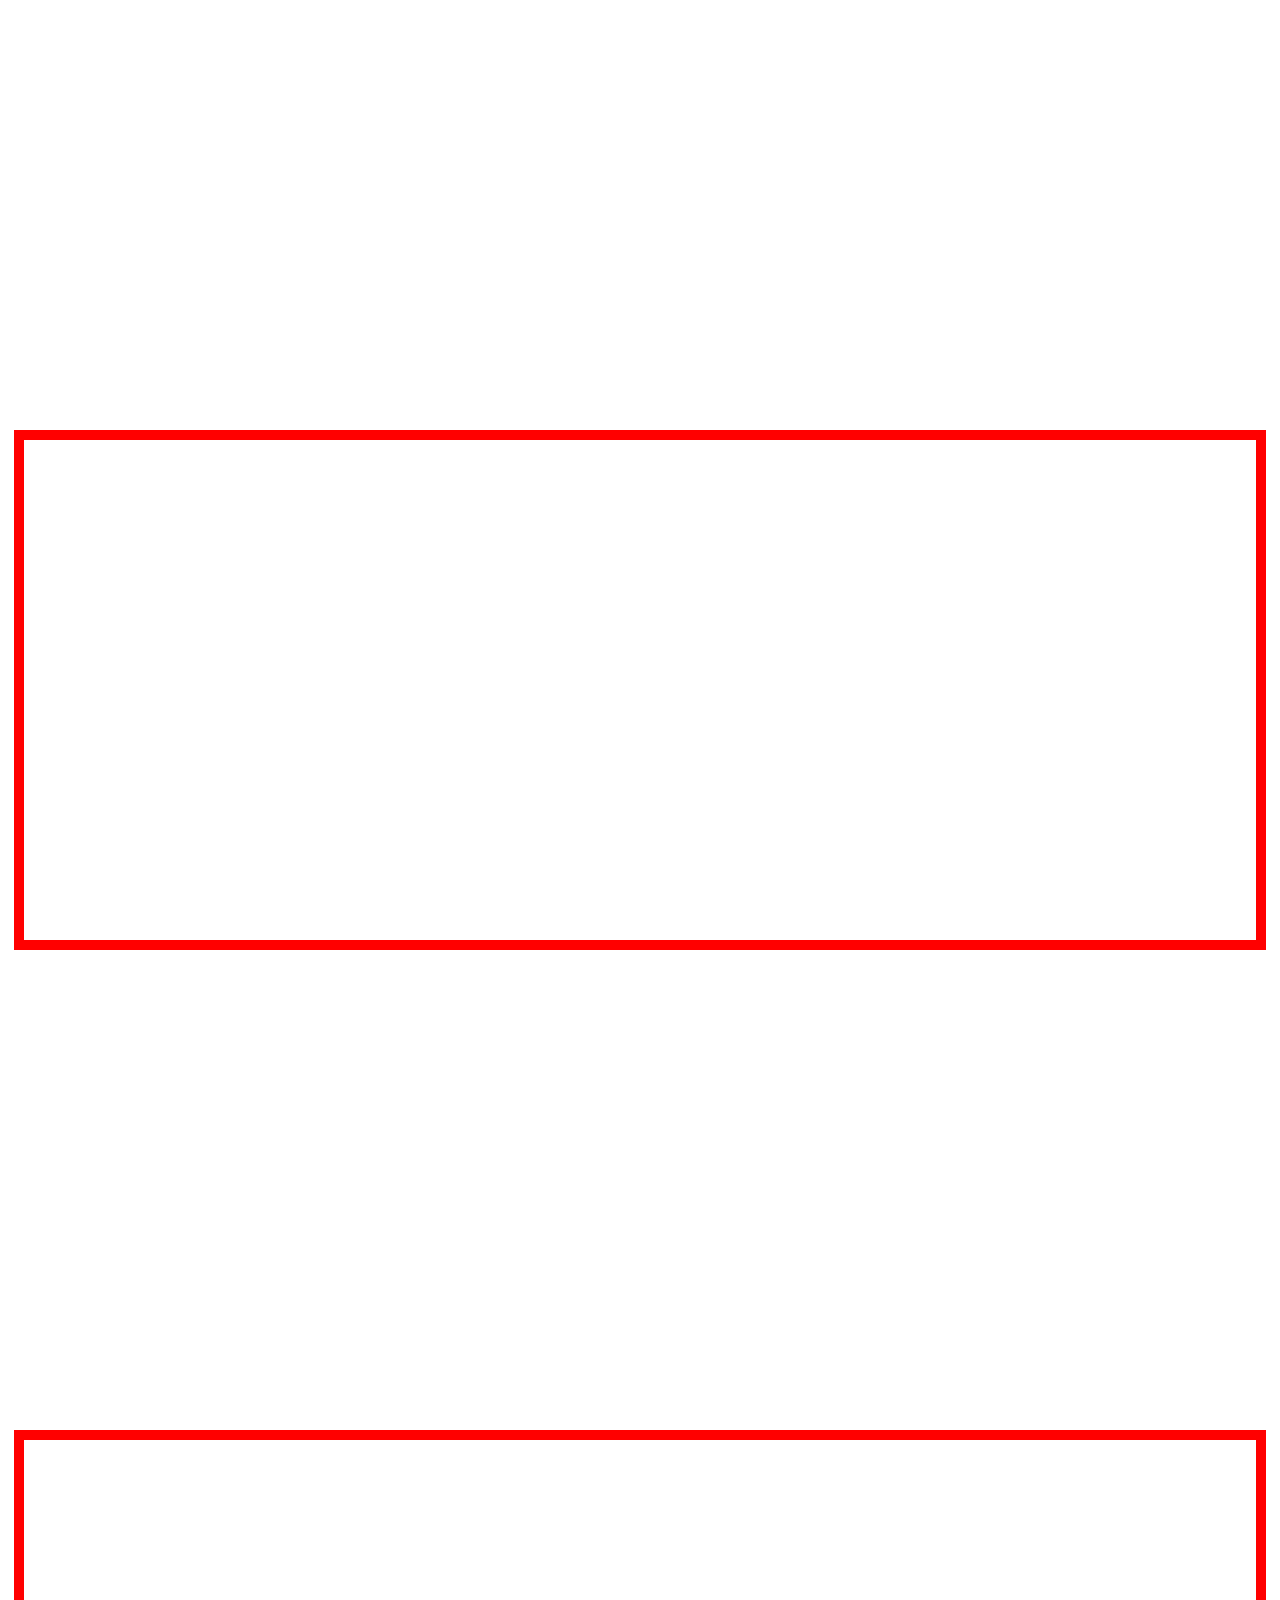
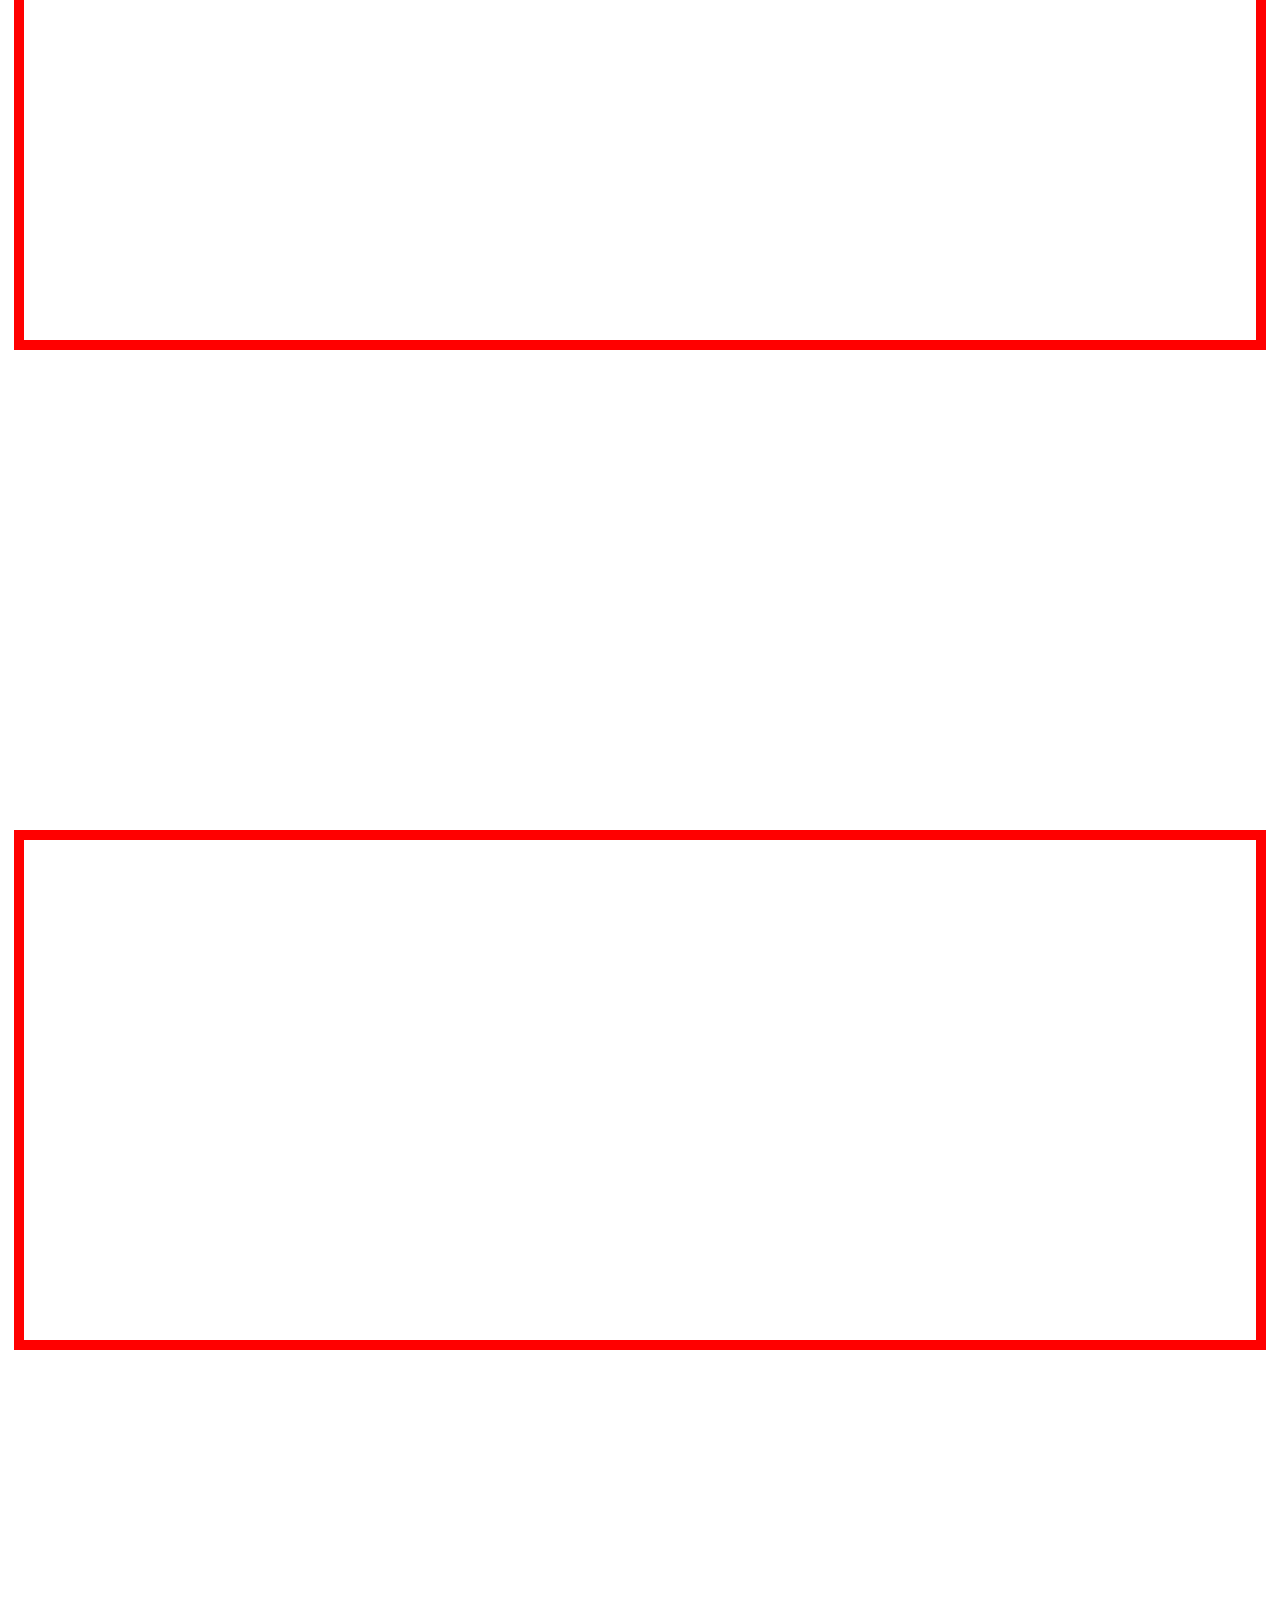
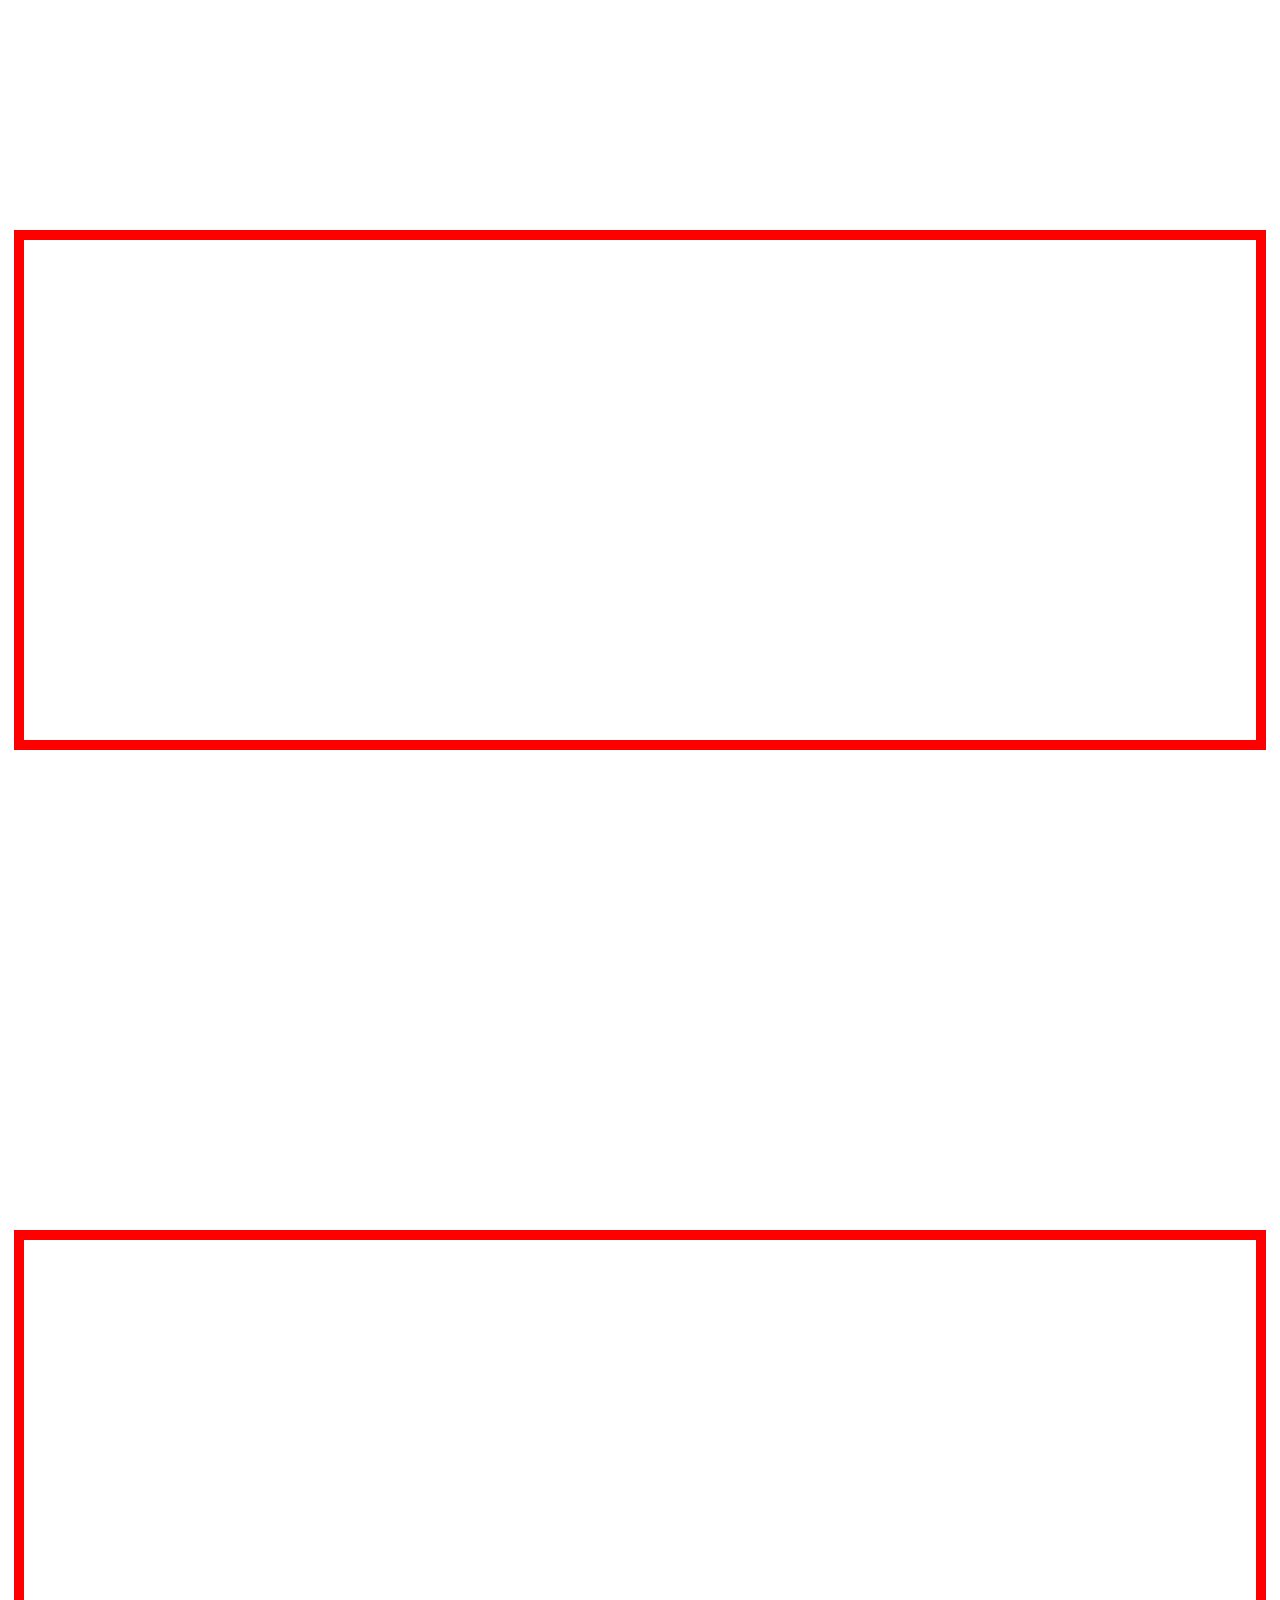
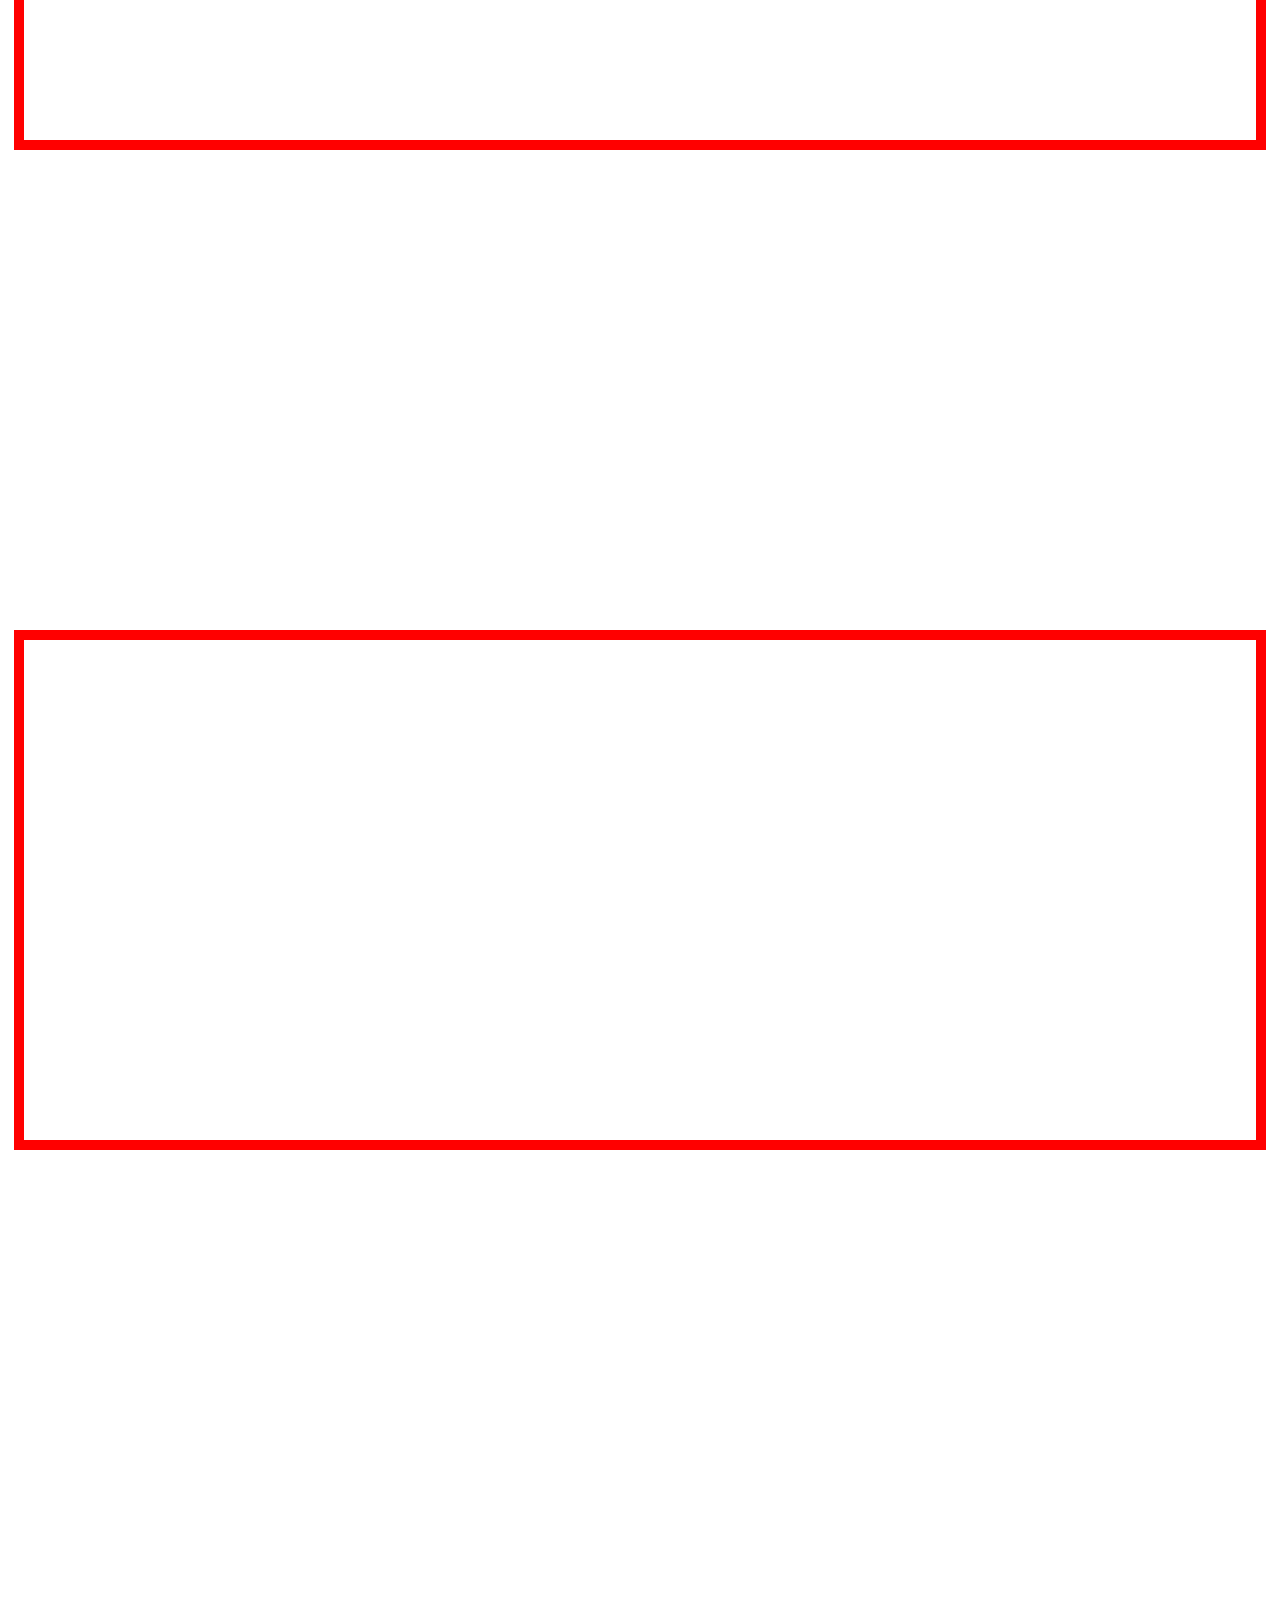
==== commit f9361839: "Continued working on resize function. Vertically resizing the spacers currently works." ====
--- a/dl4ss-page/scrolly_telling/juanWorldChartScroller/index.html
+++ b/dl4ss-page/scrolly_telling/juanWorldChartScroller/index.html
@@ -47,16 +47,53 @@
                 <p id="contentScroll" center-step="4" class="left-location">
                     In fact, de la Cosa was the owner of the <i>Santa Maria</i>, one of the three ships that sailed with
                     Columbus in 1492.
-
-
                 </p>
                 <img id="contentScroll" center-step="4" class="right-location"
                     src="https://static.wixstatic.com/media/5875bf_90a50f2215fb435bb5cf165d2b7d291d~mv2.png">
 
+                <p id="contentScroll" center-step="5">
+                    De la Cosa most likely created his world map in 1500 for the Spanish crown, to highlight their newly
+                    discovered territories in the western hemisphere. This context is important, as is what de la Cosa
+                    knew, and what he didn't know. Like all maps, this map tells a story.
+                    <br><br>
+                    Before we continue, take some time to study the map. What do you notice? What looks familiar and
+                    accurate? What looks unfamiliar or inaccurate? What do you wonder?
+                    <br><br>
+                    When you're ready, keep scrolling to learn more.
+                </p>
+
+                <img id="contentScroll" center-step="6"
+                    src="https://static.wixstatic.com/media/5875bf_129683ba51c74d1bb2eb1629a58b7f35~mv2.webp">
+
+                <p id="contentScroll" center-step="7" class="left-location">
+                    The first thing to know about De la Cosa's map, is that he actually drew it with west facing upward,
+                    as is shown by the compass rose he drew in the middle of the map
+
+                </p>
+                <img id="contentScroll" center-step="7" class="right-location vertical-map" persistent="TRUE"
+                    src="https://static.wixstatic.com/media/5875bf_129683ba51c74d1bb2eb1629a58b7f35~mv2.webp">
+
+                <p id="contentScroll" center-step="8" class="left-location">
+                    One way we know that this is the orientation he intended is by the image of the person at the top of
+                    the map.
+                </p>
+
+                <p id="contentScroll" center-step="9" class="left-location">
+                    If you look closely, you can see it's a drawing of St. Christopher carrying the infant Jesus across
+                    a river. This was clearly an homage to Christopher Columbus, as well as a reference to the religious
+                    motivations behind the Spanish Crown's sponsorship of westward exploration.
+
+
+                </p>
+                <img id="contentScroll" center-step="9" class="right-location"
+                    src="https://static.wixstatic.com/media/5875bf_494e4d68f6494bce85e965597fd58914~mv2.png">
+
             </figure>
 
             <article>
                 <!-- Intentionally left blank -->
+                <!-- <div class="step" data-step="0"></div>
+                <div class="spacer"></div> -->
             </article>
 
             <figure>
@@ -69,6 +106,37 @@
     </main>
 
     <script>
+
+        function divCreator(finalNumber, stepHeight) {
+
+            const target = document.querySelector("#scrolly > article");
+
+
+            for (let dataStep = 0; dataStep < finalNumber + 1; dataStep++) {
+
+                const newDiv = document.createElement("div");
+                newDiv.classList.add("step");
+                newDiv.setAttribute('data-step', dataStep);
+
+                const spacerDiv = document.createElement("div");
+                spacerDiv.classList.add("spacer");
+
+                // Adding steps to DOM
+                target.appendChild(newDiv);
+                target.appendChild(spacerDiv);
+
+                // Setting step height
+                newDiv.style.height = stepHeight + "px";
+                spacerDiv.style.height = "500" + "px";
+
+            }
+
+        }
+
+        // Enter the number of reveal steps here! (Includes a step 0)
+        divCreator(25, 500);
+
+
         // using d3 for convenience
         var main = d3.select("main");
         var scrolly = main.select("#scrolly");
@@ -77,19 +145,29 @@
         var step = article.selectAll(".step");
         var spacer = article.selectAll(".spacer");
 
+        // Getting pre-defined sizes
+        var imgWidth = document.querySelector("img#contentScroll:not(.right-location)").getBoundingClientRect().width;
+        var rightImgWidth = document.querySelector("#contentScroll.right-location").getBoundingClientRect().width;
+        var leftImgWidth = document.querySelector("#contentScroll.left-location").getBoundingClientRect().width;
+        var stepH = 500;
+
+
         // initialize the scrollama
         var scroller = scrollama();
 
-
         // generic window resize listener event
         function handleResize() {
-            // 1. update height of step elements
-            // var stepH = Math.floor(window.innerHeight * 0.75);
-
-            var stepH = 500;
-            step.style("height", stepH + "px");
-
-            spacer.style("height", "500px");
+
+            // Setting scale based on a 1920px by 911px window;
+
+            var horizontalScale = window.innerWidth / 1920;
+            var verticalScale = window.innerHeight / 911;
+
+            // Setting step and spacer height;
+            //Scrollama does not like trying to resize the step element;
+
+            // step.style("height", stepH * verticalScale + "px");
+            spacer.style("height", stepH * verticalScale + "px");
 
             var figureHeight = window.innerHeight / 1.5;
             var figureMarginTop = (window.innerHeight - figureHeight) / 2;
@@ -97,41 +175,26 @@
             figure
                 .style("height", figureHeight + "px")
                 .style("top", figureMarginTop + "px");
+
+            // Scaling element within the figure
+
+            // Adjusting images
+
+            var childElements = document.querySelectorAll("img#contentScroll");
+
+            // childElements.style("height", stepH * verticalScale + "px");
+
+            // console.log(childElements);
+
+            childElements.forEach(element => {
+                element.style.height = imgWidth * verticalScale + "px";
+            });
+
+            scroller.resize();
+
         }
 
         // scrollama event handlers
-        function handleStepEnter(response) {
-
-            currentElement = d3.selectAll("[center-step ='" + `${response.index}` + "']");
-
-            // Tagging element as current
-            currentElement.classed("is-current", true);
-
-            // Tagging element as active
-            step.classed("is-active", function (d, i) {
-                return i === response.index;
-            });
-
-            // var currentElement = d3.selectAll("[data-step ='" + `${response.index}` + "']");
-
-            currentElement.classList.remove("is-fading-out");
-        }
-
-        function handleStepExit(response) {
-            console.log(response);
-
-            d3.selectAll("[center-step ='" + `${response.index}` + "']").classed("is-current", false);
-
-
-            // add color to current step only
-            step.classed("is-fading-out", function (d, i) {
-                return i === response.index;
-            });
-
-            var currentElement = d3.selectAll("[data-step ='" + `${response.index}` + "']");
-
-            currentElement.classList.remove("is-active");
-        }
 
         function handleStepProgress(response) {
             console.log(response);
@@ -141,6 +204,9 @@
             // Defining the current element and non-current elements;
             currentElement = d3.selectAll("[center-step ='" + `${response.index}` + "']");
             allElements = d3.selectAll("#contentScroll:not([center-step ='" + `${response.index}` + "'])");
+
+            // Selecting persistent elements
+            persistentMap = d3.selectAll("[persistent = TRUE]")
 
 
             // Tagging element as current and removing tag from others
@@ -168,32 +234,26 @@
 
             currentElement.style("opacity", opacity);
 
-        }
-
-        // Attempting to make this cleaner
-
-        function divCreator(finalNumber, stepHeight) {
-
-            const target = document.querySelector("#scrolly > article");
-
-
-            for (let dataStep = 0; dataStep < finalNumber + 1; dataStep++) {
-
-                const newDiv = document.createElement("div");
-                newDiv.classList.add("step");
-                newDiv.setAttribute('data-step', dataStep);
-
-                const spacerDiv = document.createElement("div");
-                spacerDiv.classList.add("spacer");
-
-                // Adding steps to DOM
-                target.appendChild(newDiv);
-                target.appendChild(spacerDiv);
-
-                // Setting step height
-                newDiv.style.height = stepHeight + "px";
-                spacerDiv.style.height = "500" + "px";
-
+
+            if (response.index === 7 && response.progress <= 0.33) {
+                // Fade in: from 0 to 1 over the first 33%
+                opacity = (response.progress) * 3;
+
+                persistentMap.style("opacity", opacity);
+
+            } else if (response.index === 8 && response.progress >= 0.66) {
+
+                opacity = 3 - response.progress * 3;
+
+                persistentMap.style("opacity", opacity);
+
+            } else if (response.index >= 7 && response.index <= 8) {
+
+                persistentMap.style("opacity", 1);
+
+            } else {
+
+                persistentMap.style("opacity", 0);
             }
 
         }
@@ -202,9 +262,6 @@
 
             // Setup resize event listener
             window.addEventListener("resize", handleResize);
-
-            // Enter the number of reveal steps here! (Includes a step 0)
-            divCreator(25, 500);
 
             // Force a resize on load to ensure proper dimensions are sent to scrollama
             handleResize();
@@ -215,15 +272,14 @@
                     step: "#scrolly article .step",
                     offset: 0.5,
                     progress: true, // Set to false for discrete steps
-                    debug: false
+                    debug: true
                 })
-                // .onStepEnter(handleStepEnter)
-                // .onStepExit(handleStepExit);
                 .onStepProgress(handleStepProgress);
         }
 
         // kick things off
         init();
+
     </script>
 
     <!-- Uncomment to see debugging center crosshairs  -->
--- a/dl4ss-page/scrolly_telling/juanWorldChartScroller/stylesheet.css
+++ b/dl4ss-page/scrolly_telling/juanWorldChartScroller/stylesheet.css
@@ -51,7 +51,10 @@
     width: 800px;
     object-fit: scale-down;
     max-height: fit-content;
+}
 
+figure img.vertical-map {
+    transform:rotate(90deg);
 }
 
 figure .is-current {
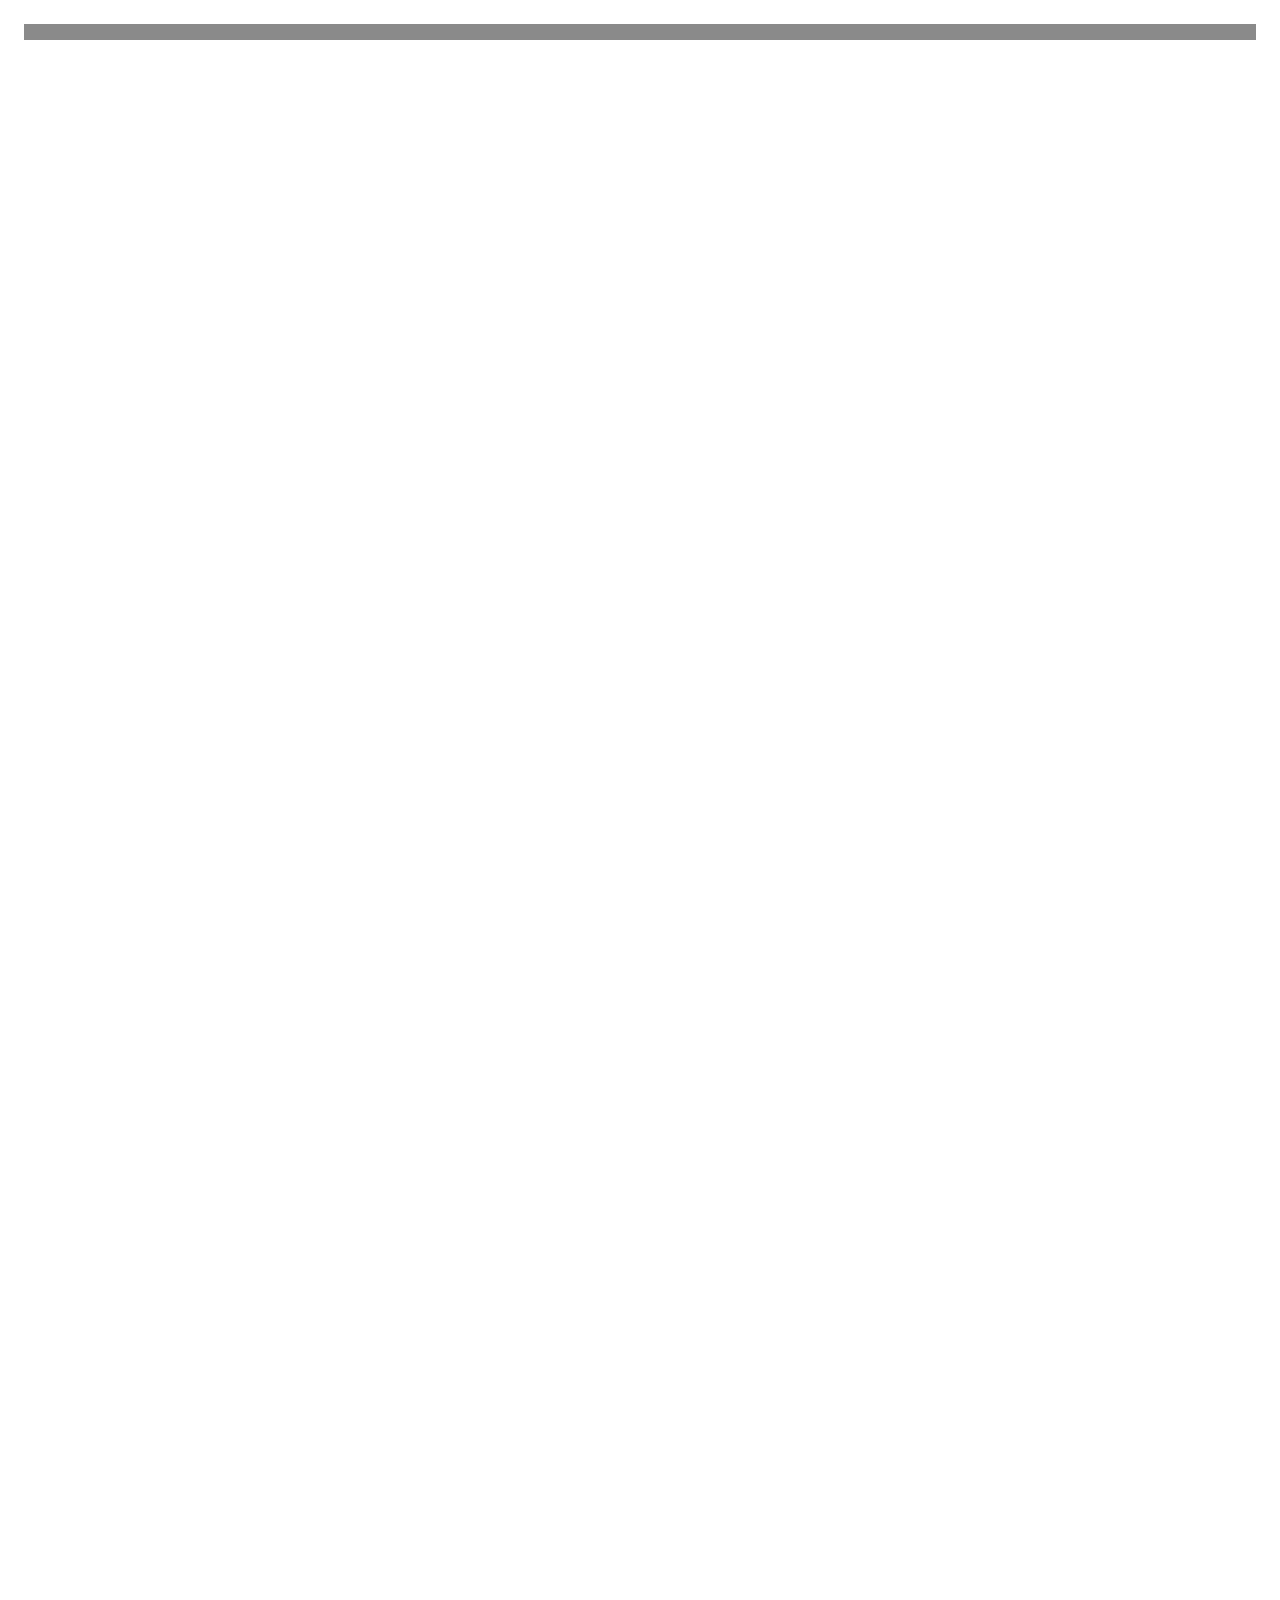
==== commit d9c5c48c: "Remove debugging toolset" ====
--- a/dl4ss-page/scrolly_telling/juanWorldChartScroller/index.html
+++ b/dl4ss-page/scrolly_telling/juanWorldChartScroller/index.html
@@ -22,8 +22,12 @@
         <section id="scrolly">
 
             <figure>
-                <!-- Add as many steps as needed.
-                 The nummber of content steps should match up to the number of data steps. -->
+                <!-- 
+                Add as many steps as needed.
+                The nummber of content steps should match up to the number of data steps.
+                The center-step tag is used by the JavaScript in the file to adjust the opacity 
+                of the step.
+                 -->
                 <p id="contentScroll" center-step="1"><b>Juan de la Cosa's World Chart</b><br>A Virtual Tour</p>
 
                 <p id="contentScroll" center-step="2">
@@ -92,8 +96,6 @@
 
             <article>
                 <!-- Intentionally left blank -->
-                <!-- <div class="step" data-step="0"></div>
-                <div class="spacer"></div> -->
             </article>
 
             <figure>
@@ -107,6 +109,9 @@
 
     <script>
 
+        // This function serves as a shortcut to create the data steps without having to manually
+        // create them. The actual image and text elements need to be manually created and linked
+        // to the div via the center-step tag.
         function divCreator(finalNumber, stepHeight) {
 
             const target = document.querySelector("#scrolly > article");
@@ -146,9 +151,10 @@
         var spacer = article.selectAll(".spacer");
 
         // Getting pre-defined sizes
-        var imgWidth = document.querySelector("img#contentScroll:not(.right-location)").getBoundingClientRect().width;
-        var rightImgWidth = document.querySelector("#contentScroll.right-location").getBoundingClientRect().width;
-        var leftImgWidth = document.querySelector("#contentScroll.left-location").getBoundingClientRect().width;
+        var centerImgSize = document.querySelector("img#contentScroll:not(.right-location)").getBoundingClientRect();
+        var rightImgSize = document.querySelector("#contentScroll.right-location").getBoundingClientRect();
+        var leftImgSize = document.querySelector("#contentScroll.left-location").getBoundingClientRect();
+        var textSize = parseInt(window.getComputedStyle(document.querySelector("p#contentScroll")).getPropertyValue("font-size"), 10);
         var stepH = 500;
 
 
@@ -158,7 +164,7 @@
         // generic window resize listener event
         function handleResize() {
 
-            // Setting scale based on a 1920px by 911px window;
+            // Setting scale based on a 1920px by 911px window. Default 32pt font;
 
             var horizontalScale = window.innerWidth / 1920;
             var verticalScale = window.innerHeight / 911;
@@ -180,14 +186,30 @@
 
             // Adjusting images
 
-            var childElements = document.querySelectorAll("img#contentScroll");
-
-            // childElements.style("height", stepH * verticalScale + "px");
-
-            // console.log(childElements);
-
-            childElements.forEach(element => {
-                element.style.height = imgWidth * verticalScale + "px";
+            var centerImgElements = document.querySelectorAll("img#contentScroll:not(.right-location)");
+
+            centerImgElements.forEach(element => {
+
+                element.style.width = centerImgSize.width * horizontalScale + "px";
+                element.style.height = centerImgSize.height * verticalScale + "px";
+
+            });
+
+            var rightImgElements = document.querySelectorAll("img#contentScroll.right-location");
+
+            rightImgElements.forEach(element => {
+
+                element.style.width = rightImgElements.width * horizontalScale + "px";
+                element.style.height = rightImgSize.height * verticalScale + "px";
+
+            });
+
+            var textElements = document.querySelectorAll("p#contentScroll");
+
+            textElements.forEach(element => {
+
+                element.style.fontSize = textSize * verticalScale + "px";
+
             });
 
             scroller.resize();
@@ -235,6 +257,8 @@
             currentElement.style("opacity", opacity);
 
 
+            // This is specific to this scrolly teller and works to keep the image in step 7 
+            // persistent while other text changes.
             if (response.index === 7 && response.progress <= 0.33) {
                 // Fade in: from 0 to 1 over the first 33%
                 opacity = (response.progress) * 3;
@@ -254,6 +278,16 @@
             } else {
 
                 persistentMap.style("opacity", 0);
+            }
+
+            if (response.index === 7 && response.progress > 0 && response.progress < 1) {
+                d3.select(".mapContainer")
+                    .classed("transition", true);
+            } else {
+
+                d3.select(".mapContainer")
+                    .classed("transition", false);
+
             }
 
         }
@@ -272,7 +306,7 @@
                     step: "#scrolly article .step",
                     offset: 0.5,
                     progress: true, // Set to false for discrete steps
-                    debug: true
+                    debug: false
                 })
                 .onStepProgress(handleStepProgress);
         }
--- a/dl4ss-page/scrolly_telling/juanWorldChartScroller/stylesheet.css
+++ b/dl4ss-page/scrolly_telling/juanWorldChartScroller/stylesheet.css
@@ -12,6 +12,7 @@
     /* max-width: 20rem; */
     /* margin: 0 auto; */
     width: 100%;
+
 }
 
 section {
@@ -43,6 +44,8 @@
     color: #000000;
     pointer-events: none;
     z-index: 999;
+    font-size: clamp(.5rem, 4vw + 1rem, 2rem);
+
 
 }
 
@@ -54,7 +57,7 @@
 }
 
 figure img.vertical-map {
-    transform:rotate(90deg);
+    transform: rotate(90deg);
 }
 
 figure .is-current {
@@ -93,7 +96,7 @@
     color: #ffffff;
     background-color: rgba(95, 68, 68, 0);
     opacity: 0;
-    outline: 10px solid red;
+    outline: 0px solid red;
 }
 
 .step {
@@ -102,7 +105,7 @@
     background-color: rgba(95, 68, 68, 0);
     opacity: 1;
     /* Adjust outline for debug help */
-    outline: 10px solid red;
+    outline: 0px solid red;
     z-index: 0;
 }
 
@@ -145,6 +148,56 @@
     padding: 1rem;
     font-size: 1.5rem;
     background-color: #3b3b3b;
+}
+
+.mapContainer {
+    transform: translateX(-20%);
+    /* transform: translateY(100%); */
+    background-color: #000000;
+    outline: 10px solid rgb(38, 0, 255);
+    position: absolute;
+    width: 700px;
+    right: 0%;
+    opacity: 1;
+    overflow: hidden;
+
+}
+
+.mapContainer img {
+    position: relative;
+    transform: translateX(5%);
+    min-width: 100%;
+    object-fit: fill;
+    opacity: 1;
+    transition: transform 0.6s ease;
+}
+
+.mapContainer.transition img {
+    transition: transform 0.6s ease;
+    transform: scale(3) translateX(15%) translateY(10%);
+}
+
+
+.highlight {
+    border: 2px solid blue;
+    position: absolute;
+    z-index: 1500;
+    opacity: 0;
+
+}
+
+.highlight.one {
+    width: 175px;
+    height: 150px;
+    top: 20%;
+    left: 20%;
+}
+
+.highlight.two {
+    width: 80px;
+    height: 100px;
+    top: 22.5%;
+    left: 32.5%;
 }
 
 .debug-crosshair {
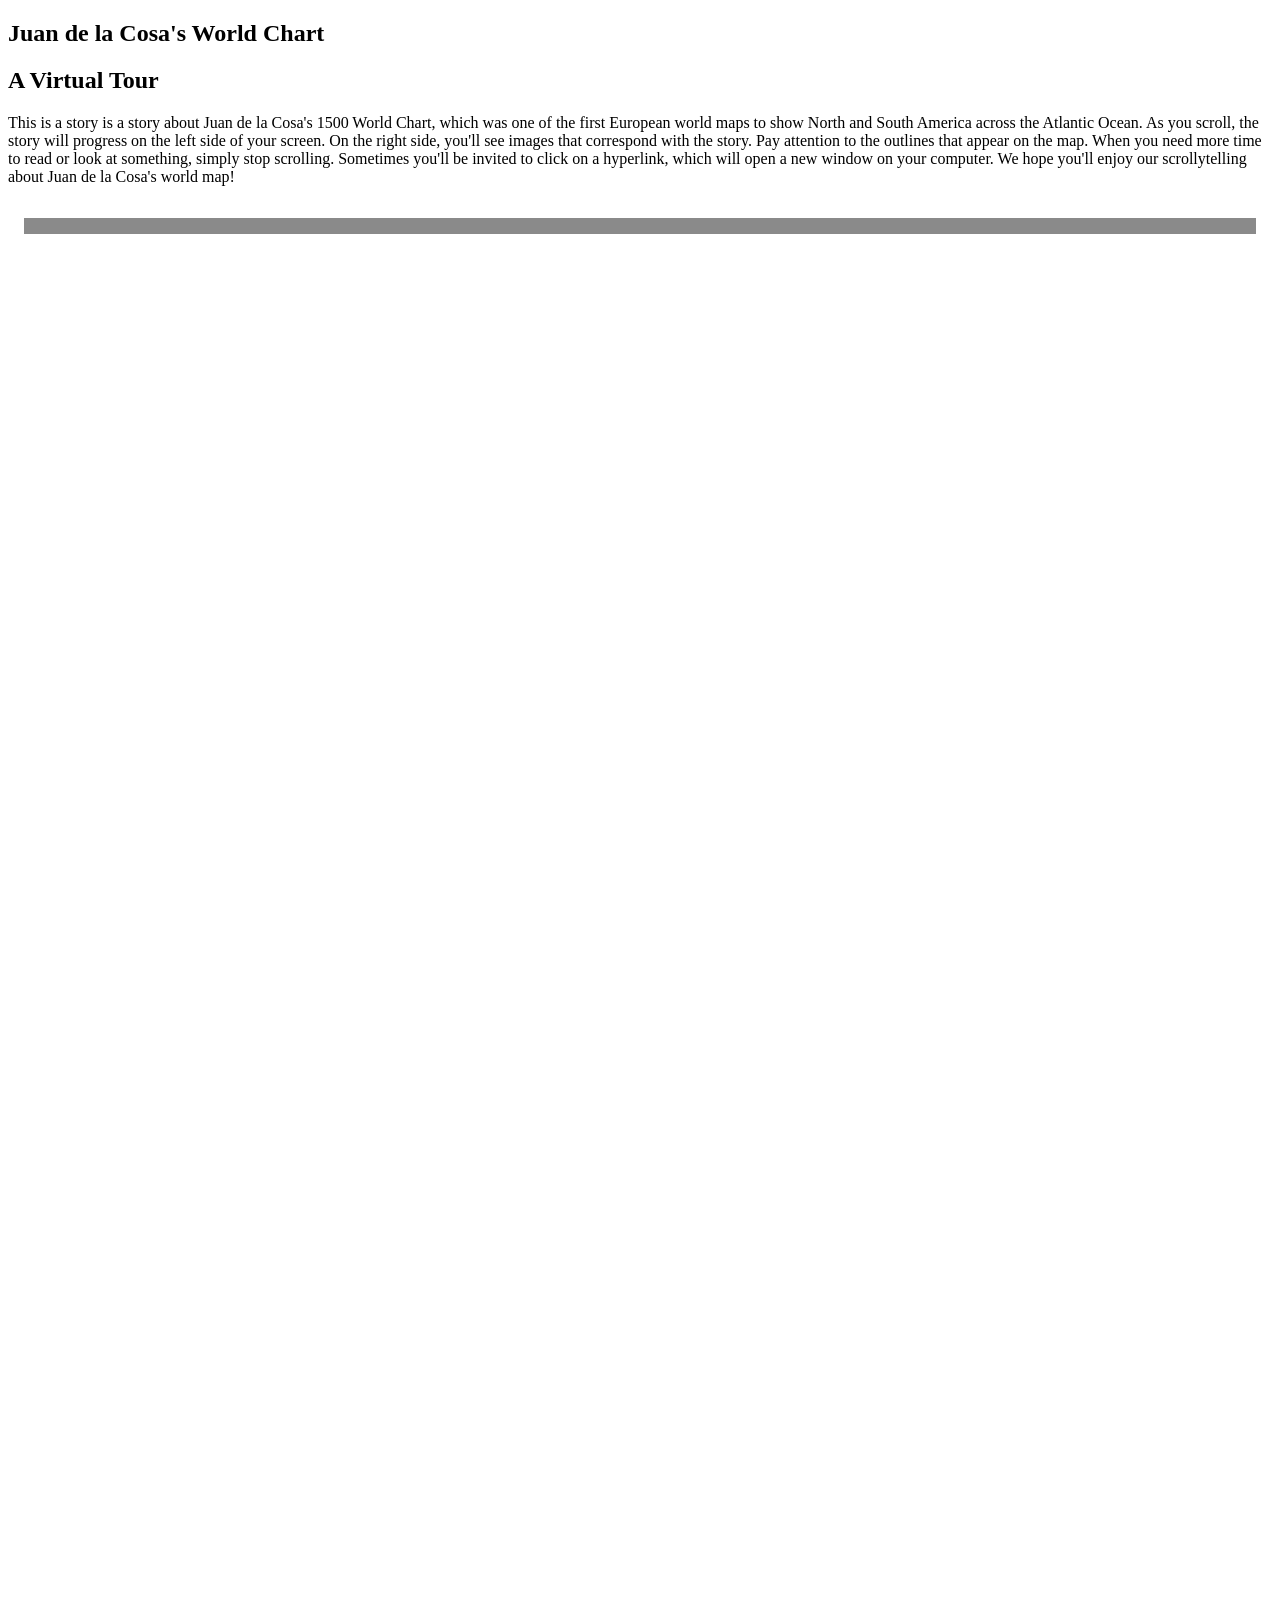
==== commit 18f560f8: "Move text to intro" ====
--- a/dl4ss-page/scrolly_telling/juanWorldChartScroller/index.html
+++ b/dl4ss-page/scrolly_telling/juanWorldChartScroller/index.html
@@ -15,9 +15,19 @@
 <body>
 
     <main>
-        <!-- Currently unused -->
         <section id="background">
-
+            <h1>Juan de la Cosa's World Chart</h1>
+            <h2>A Virtual Tour</h2>
+
+            <p>
+                This is a story is a story about Juan de la Cosa's 1500 World Chart, which was one of the first
+                European world maps to show North and South America across the Atlantic Ocean. As you scroll, the
+                story will progress on the left side of your screen. On the right side, you'll see images that
+                correspond with the story. Pay attention to the outlines that appear on the map. When you need more
+                time to read or look at something, simply stop scrolling. Sometimes you'll be invited to click on a
+                hyperlink, which will open a new window on your computer. We hope you'll enjoy our scrollytelling
+                about Juan de la Cosa's world map!
+            </p>
         </section>
         <section id="scrolly">
 
@@ -28,34 +38,23 @@
                 The center-step tag is used by the JavaScript in the file to adjust the opacity 
                 of the step.
                  -->
-                <p id="contentScroll" center-step="1"><b>Juan de la Cosa's World Chart</b><br>A Virtual Tour</p>
-
-                <p id="contentScroll" center-step="2">
-                    This is a story is a story about Juan de la Cosa's 1500 World Chart, which was one of the first
-                    European world maps to show North and South America across the Atlantic Ocean. As you scroll, the
-                    story will progress on the left side of your screen. On the right side, you'll see images that
-                    correspond with the story. Pay attention to the outlines that appear on the map. When you need more
-                    time to read or look at something, simply stop scrolling. Sometimes you'll be invited to click on a
-                    hyperlink, which will open a new window on your computer. We hope you'll enjoy our scrollytelling
-                    about Juan de la Cosa's world map!
-                </p>
-
-                <p id="contentScroll" center-step="3" class="left-location">
+
+                <p id="contentScroll" center-step="1" class="left-location">
                     Juan de la Cosa was a Spanish pilot and navigator who sailed to the Americas seven times, including
                     on the first three of Christopher Columbus's famous voyages.
 
                 </p>
-                <img id="contentScroll" center-step="3" class="right-location"
+                <img id="contentScroll" center-step="1" class="right-location"
                     src="https://static.wixstatic.com/media/5875bf_987e71e0d5324e428f1b5a449fad8c8b~mv2.webp">
 
-                <p id="contentScroll" center-step="4" class="left-location">
+                <p id="contentScroll" center-step="2" class="left-location">
                     In fact, de la Cosa was the owner of the <i>Santa Maria</i>, one of the three ships that sailed with
                     Columbus in 1492.
                 </p>
-                <img id="contentScroll" center-step="4" class="right-location"
+                <img id="contentScroll" center-step="2" class="right-location"
                     src="https://static.wixstatic.com/media/5875bf_90a50f2215fb435bb5cf165d2b7d291d~mv2.png">
 
-                <p id="contentScroll" center-step="5">
+                <p id="contentScroll" center-step="3">
                     De la Cosa most likely created his world map in 1500 for the Spanish crown, to highlight their newly
                     discovered territories in the western hemisphere. This context is important, as is what de la Cosa
                     knew, and what he didn't know. Like all maps, this map tells a story.
@@ -66,30 +65,30 @@
                     When you're ready, keep scrolling to learn more.
                 </p>
 
-                <img id="contentScroll" center-step="6"
+                <img id="contentScroll" center-step="3"
                     src="https://static.wixstatic.com/media/5875bf_129683ba51c74d1bb2eb1629a58b7f35~mv2.webp">
 
-                <p id="contentScroll" center-step="7" class="left-location">
+                <p id="contentScroll" center-step="4" class="left-location">
                     The first thing to know about De la Cosa's map, is that he actually drew it with west facing upward,
                     as is shown by the compass rose he drew in the middle of the map
 
                 </p>
-                <img id="contentScroll" center-step="7" class="right-location vertical-map" persistent="TRUE"
+                <img id="contentScroll" center-step="4" class="right-location vertical-map" persistent="TRUE"
                     src="https://static.wixstatic.com/media/5875bf_129683ba51c74d1bb2eb1629a58b7f35~mv2.webp">
 
-                <p id="contentScroll" center-step="8" class="left-location">
+                <p id="contentScroll" center-step="5" class="left-location">
                     One way we know that this is the orientation he intended is by the image of the person at the top of
                     the map.
                 </p>
 
-                <p id="contentScroll" center-step="9" class="left-location">
+                <p id="contentScroll" center-step="6" class="left-location">
                     If you look closely, you can see it's a drawing of St. Christopher carrying the infant Jesus across
                     a river. This was clearly an homage to Christopher Columbus, as well as a reference to the religious
                     motivations behind the Spanish Crown's sponsorship of westward exploration.
 
 
                 </p>
-                <img id="contentScroll" center-step="9" class="right-location"
+                <img id="contentScroll" center-step="6" class="right-location"
                     src="https://static.wixstatic.com/media/5875bf_494e4d68f6494bce85e965597fd58914~mv2.png">
 
             </figure>
@@ -257,21 +256,21 @@
             currentElement.style("opacity", opacity);
 
 
-            // This is specific to this scrolly teller and works to keep the image in step 7 
+            // This is specific to this scrolly teller and works to keep the image in step 4
             // persistent while other text changes.
-            if (response.index === 7 && response.progress <= 0.33) {
+            if (response.index === 4 && response.progress <= 0.33) {
                 // Fade in: from 0 to 1 over the first 33%
                 opacity = (response.progress) * 3;
 
                 persistentMap.style("opacity", opacity);
 
-            } else if (response.index === 8 && response.progress >= 0.66) {
+            } else if (response.index === 5 && response.progress >= 0.66) {
 
                 opacity = 3 - response.progress * 3;
 
                 persistentMap.style("opacity", opacity);
 
-            } else if (response.index >= 7 && response.index <= 8) {
+            } else if (response.index >= 4 && response.index <= 5) {
 
                 persistentMap.style("opacity", 1);
 
@@ -280,7 +279,7 @@
                 persistentMap.style("opacity", 0);
             }
 
-            if (response.index === 7 && response.progress > 0 && response.progress < 1) {
+            if (response.index === 4 && response.progress > 0 && response.progress < 1) {
                 d3.select(".mapContainer")
                     .classed("transition", true);
             } else {
